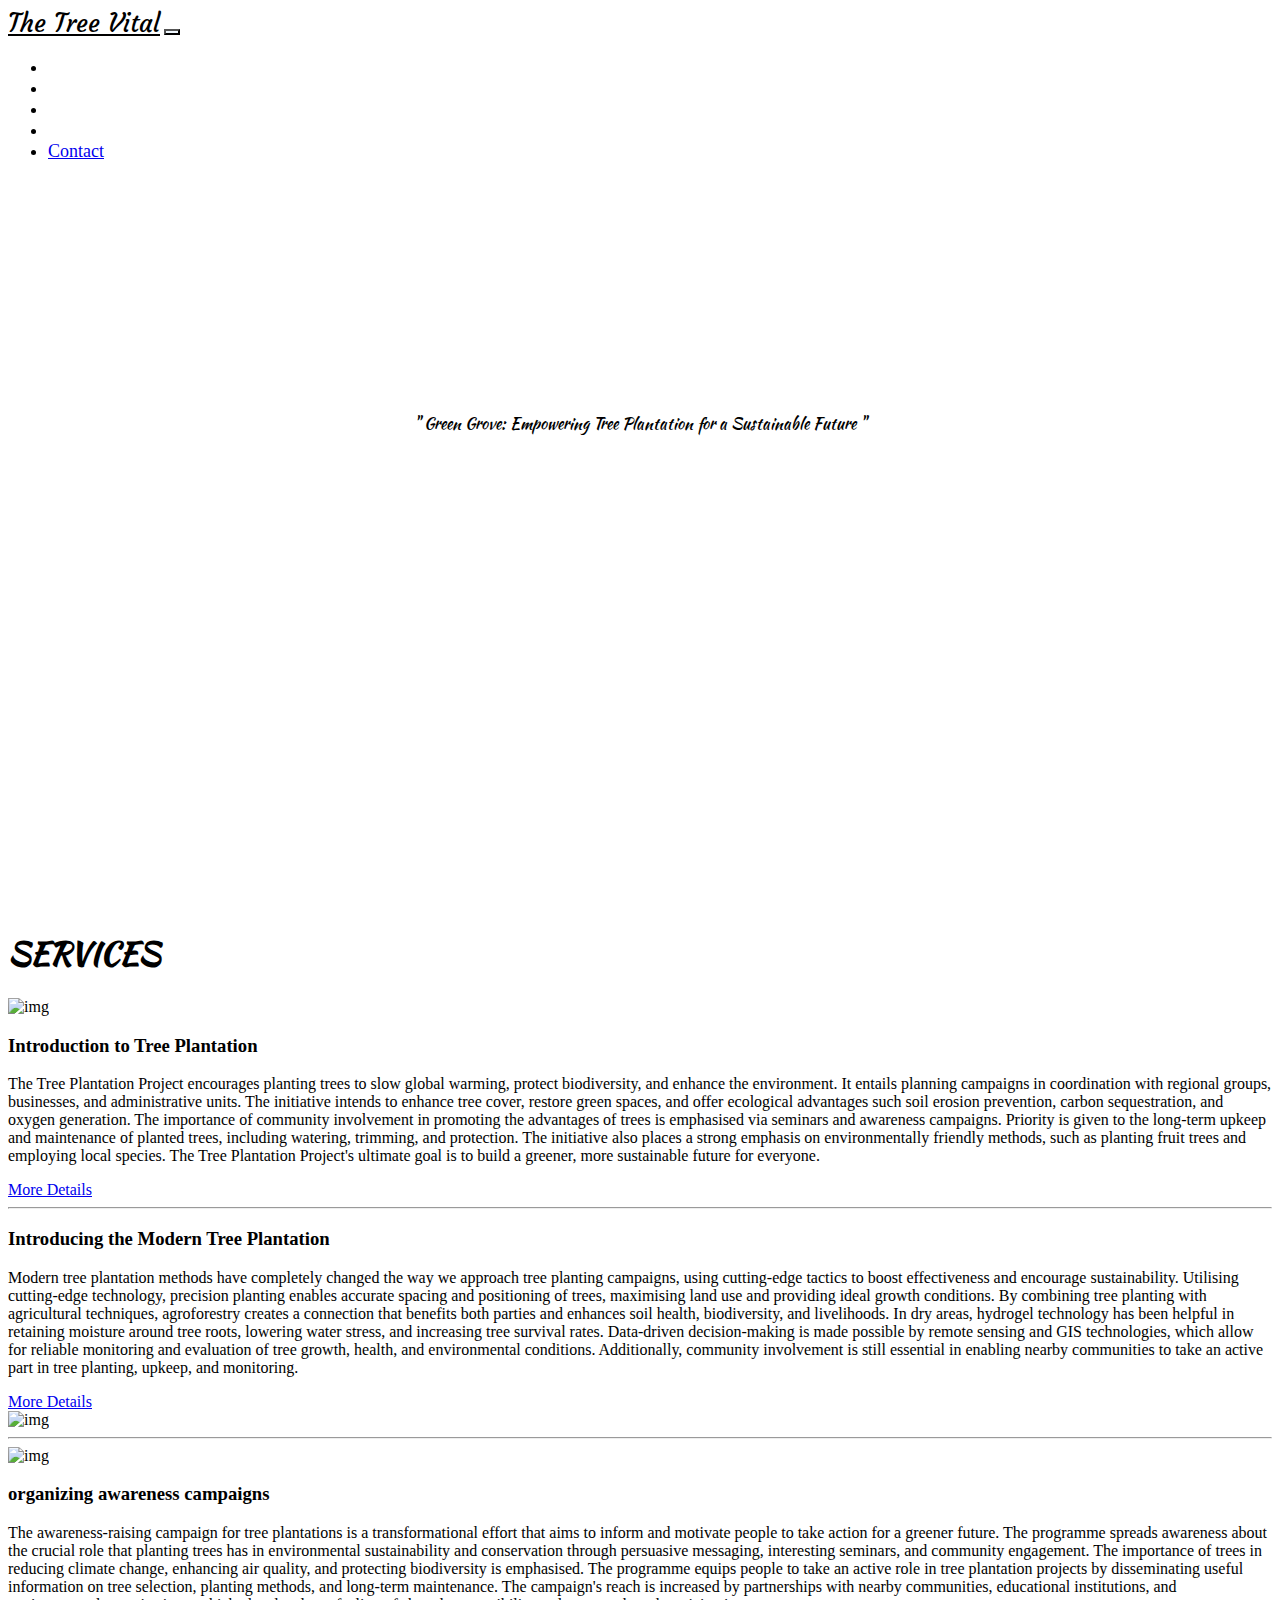
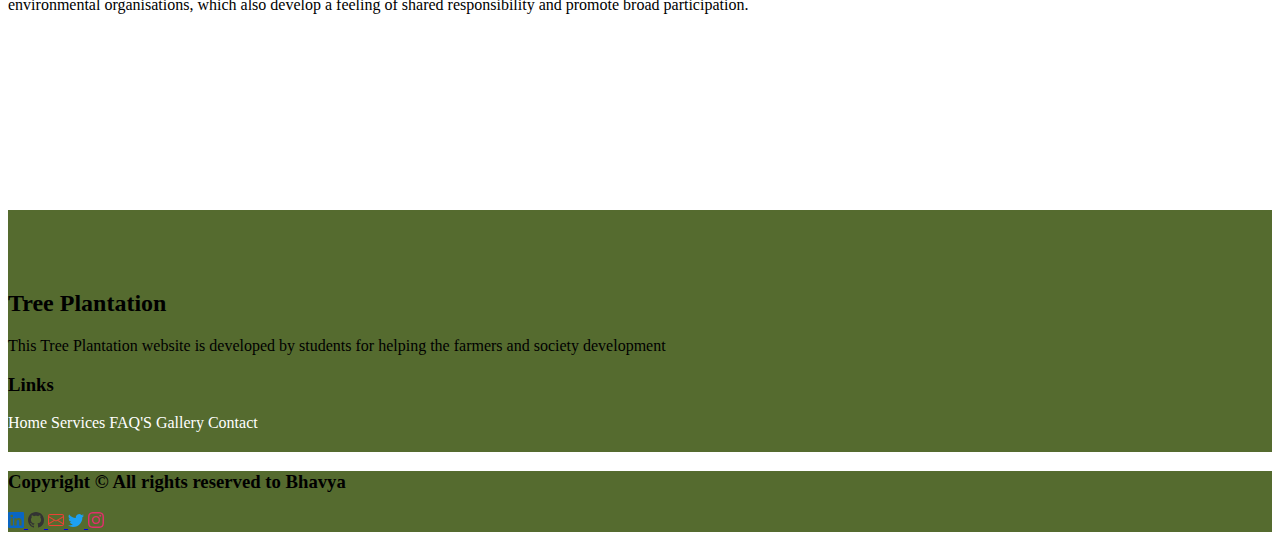
==== index.html @ eb0ee1f6 "Add files via upload" ====
<!DOCTYPE html>
<html lang="en">
<head>
    <meta charset="UTF-8">
    <meta name="viewport" content="width=device-width, initial-scale=1.0">
    <title>Tree Plantation</title>
    <link rel="preconnect" href="https://fonts.googleapis.com">
    <link rel="preconnect" href="https://fonts.gstatic.com" crossorigin>
    <link href="https://fonts.googleapis.com/css2?family=Courgette&family=Kaushan+Script&display=swap" rel="stylesheet">
    <link rel="preconnect" href="https://fonts.googleapis.com">
    <link rel="preconnect" href="https://fonts.gstatic.com" crossorigin>
    <link href="https://fonts.googleapis.com/css2?family=Courgette&display=swap" rel="stylesheet">
    <link href="https://cdn.jsdelivr.net/npm/bootstrap@5.3.0/dist/css/bootstrap.min.css" rel="stylesheet" integrity="sha384-9ndCyUaIbzAi2FUVXJi0CjmCapSmO7SnpJef0486qhLnuZ2cdeRhO02iuK6FUUVM" crossorigin="anonymous">
    <link rel="stylesheet" href="./style.css">
</head>
<body>
    
          
      <div class="header px-2">
        <nav class="navbar navbar-expand-md" aria-label="Fourth navbar example">
            <div class="container-fluid">
              <a class="navbar-brand fw-bold fs-1 px-2" href="./index.html">The Tree Vital</a>
              <button class="navbar-toggler collapsed" type="button" data-bs-toggle="collapse" data-bs-target="#navbarsExample04" aria-controls="navbarsExample04" aria-expanded="false" aria-label="Toggle navigation">
                <span class="navbar-toggler-icon"></span>
              </button>
            </div>
              <div class="navbar-collapse collapse" id="navbarsExample04">
                <ul class="navbar-nav me-auto mb-2 mb-md-0 fw-medium fs-5">
                  <li class="nav-item px-2">
                    <a class="nav-link" href="#hero-section">Home</a>
                  </li>
                  <li class="nav-item px-2">
                    <a class="nav-link" href="./services.html">Services</a>
                  </li>
                  <li class="nav-item px-2">
                    <a class="nav-link" href="./FAQ'S.html">FAQ'S</a>
                  </li>
                  <li class="nav-item px-2">
                    <a class="nav-link" href="./gallery.html">Gallery</a>
                  </li>
                  <li>
                    <a  class="btn btn-success mt-1 me-2 ms-1" href="./contact.html">Contact</a>
                  </li>
                 
                </ul>
              </div> 
          </nav>

          <div class="hero" id="hero-section">
            <p class="title fs-1 fw-bold">" Green Grove: Empowering Tree Plantation for a Sustainable Future "
             </p>
          </div>
          <div class="layer"></div>
        </div>
    
        <div class="sevices mt-5 pt-5">
       
          <div><h1 class="text-center fw-medium fs-1 mb-5 pb-4 serv-head">SERVICES</h1></div>

          <div class="container-fluid text-center p-3">
             <div class="row">

               <div class="col-lg-6 col-md-12 ">
                 <img src="images\images (3).jpeg" class="img-fluid rounded" alt="img">
               </div>

               <div class="col-lg-6 col-md-12 d-flex flex-column justify-content-center align-items-center">
                  <h3 class="sev1">Introduction to Tree Plantation</h3>
                  <p class="fw-medium">The Tree Plantation Project encourages planting trees to slow global warming, protect biodiversity, and enhance the environment. It entails planning campaigns in coordination with regional groups, businesses, and administrative units. The initiative intends to enhance tree cover, restore green spaces, and offer ecological advantages such soil erosion prevention, carbon sequestration, and oxygen generation. The importance of community involvement in promoting the advantages of trees is emphasised via seminars and awareness campaigns. Priority is given to the long-term upkeep and maintenance of planted trees, including watering, trimming, and protection. The initiative also places a strong emphasis on environmentally friendly methods, such as planting fruit trees and employing local species. The Tree Plantation Project's ultimate goal is to build a greener, more sustainable future for everyone.</p>
                  <a class="btn btn-success" href="./services.html#service-1">More Details</a>
               </div>

            </div>
           </div>

        <hr class="border border-success border-5">

           <div class="container-fluid text-center p-3">
            <div class="row">

              <div class="col-lg-6 col-md-12 d-flex flex-column justify-content-center align-items-center">
                 <h3 class="sev2">Introducing the Modern Tree Plantation</h3>
                 <p class="fw-medium">Modern tree plantation methods have completely changed the way we approach tree planting campaigns, using cutting-edge tactics to boost effectiveness and encourage sustainability. Utilising cutting-edge technology, precision planting enables accurate spacing and positioning of trees, maximising land use and providing ideal growth conditions. By combining tree planting with agricultural techniques, agroforestry creates a connection that benefits both parties and enhances soil health, biodiversity, and livelihoods. In dry areas, hydrogel technology has been helpful in retaining moisture around tree roots, lowering water stress, and increasing tree survival rates. Data-driven decision-making is made possible by remote sensing and GIS technologies, which allow for reliable monitoring and evaluation of tree growth, health, and environmental conditions. Additionally, community involvement is still essential in enabling nearby communities to take an active part in tree planting, upkeep, and monitoring.</p>
                 <a class="btn btn-success bt" href="./services.html#service-2">More Details</a>
              </div>
              <div class="col-lg-6 col-md-12 ">
                 <img src="images\TreePlanting.jpg" class="rounded img-fluid" alt="img">
               </div>

           </div>
          </div>
          <hr class="border border-success border-5">
          <div class="container-fluid text-center p-3">
            <div class="row">

              <div class="col-lg-6 col-md-12 ">
                 <img src="images/plantation.jpg" class="rounded img-fluid" alt="img">
              </div>

              <div class="col-lg-6 col-md-12 d-flex flex-column justify-content-center align-items-center">
                 <h3 class="sev3"> organizing awareness campaigns</h3>
                 <p class="fw-medium">The awareness-raising campaign for tree plantations is a transformational effort that aims to inform and motivate people to take action for a greener future. The programme spreads awareness about the crucial role that planting trees has in environmental sustainability and conservation through persuasive messaging, interesting seminars, and community engagement. The importance of trees in reducing climate change, enhancing air quality, and protecting biodiversity is emphasised. The programme equips people to take an active role in tree plantation projects by disseminating useful information on tree selection, planting methods, and long-term maintenance. The campaign's reach is increased by partnerships with nearby communities, educational institutions, and environmental organisations, which also develop a feeling of shared responsibility and promote broad participation.</p>
                
              </div>

           </div>
           
          </div>

          <div class="layer2">
            <!-- <img src="./images/Layer-3-copy.png" class="img-fluid" alt="img"> -->
        </div>
          
          <div class="footer text-center"> 
            <div class="container text-light">
                <div class="row">
                    <div class="col-lg-6 col-sm-12 mt-4">
                       <h2>Tree Plantation</h2>
                       <p>This Tree Plantation website is developed by students for helping the farmers and society development</p>
                    </div>

                    <div class="col-lg-6 col-sm-12 pt-4">
                        <h3>Links</h3>
                        <div class="d-flex gap-3 justify-content-center">
                        <a href="./index.html">Home</a>
                        <a href="./services.html">Services</a>
                        <a href="./FAQ'S.html">FAQ'S</a>
                        <a href="./gallery.html">Gallery</a>
                        <a href="./contact.html">Contact</a>
                      </div>
                    </div>

                </div>
              </div>
          </div>

            <div class="container-fluid foot">
                <div class="row p-3">
                  <h3 class=" col-lg-6 col-sm-12 fs-6 text-light"> Copyright &copy; All rights reserved to Bhavya</h3>
                  <div class="col-lg-6 col-sm-12 d-flex justify-content-end gap-4">
                    <a href="https://www.linkedin.com/in/bhavya-reddy-802b7b274/"><svg xmlns="http://www.w3.org/2000/svg" width="16" height="16" fill="currentColor" class="bi bi-linkedin" viewBox="0 0 16 16">
                      <path fill="#0A66C2" d="M0 1.146C0 .513.526 0 1.175 0h13.65C15.474 0 16 .513 16 1.146v13.708c0 .633-.526 1.146-1.175 1.146H1.175C.526 16 0 15.487 0 14.854V1.146zm4.943 12.248V6.169H2.542v7.225h2.401zm-1.2-8.212c.837 0 1.358-.554 1.358-1.248-.015-.709-.52-1.248-1.342-1.248-.822 0-1.359.54-1.359 1.248 0 .694.521 1.248 1.327 1.248h.016zm4.908 8.212V9.359c0-.216.016-.432.08-.586.173-.431.568-.878 1.232-.878.869 0 1.216.662 1.216 1.634v3.865h2.401V9.25c0-2.22-1.184-3.252-2.764-3.252-1.274 0-1.845.7-2.165 1.193v.025h-.016a5.54 5.54 0 0 1 .016-.025V6.169h-2.4c.03.678 0 7.225 0 7.225h2.4z"/>
                      </svg>
                    </a>
                    <a href="https://github.com/bhavyasriambati"><svg xmlns="http://www.w3.org/2000/svg" width="16" height="16" fill="currentColor" class="bi bi-github" viewBox="0 0 16 16">
                      <path fill="#333" d="M8 0C3.58 0 0 3.58 0 8c0 3.54 2.29 6.53 5.47 7.59.4.07.55-.17.55-.38 0-.19-.01-.82-.01-1.49-2.01.37-2.53-.49-2.69-.94-.09-.23-.48-.94-.82-1.13-.28-.15-.68-.52-.01-.53.63-.01 1.08.58 1.23.82.72 1.21 1.87.87 2.33.66.07-.52.28-.87.51-1.07-1.78-.2-3.64-.89-3.64-3.95 0-.87.31-1.59.82-2.15-.08-.2-.36-1.02.08-2.12 0 0 .67-.21 2.2.82.64-.18 1.32-.27 2-.27.68 0 1.36.09 2 .27 1.53-1.04 2.2-.82 2.2-.82.44 1.1.16 1.92.08 2.12.51.56.82 1.27.82 2.15 0 3.07-1.87 3.75-3.65 3.95.29.25.54.73.54 1.48 0 1.07-.01 1.93-.01 2.2 0 .21.15.46.55.38A8.012 8.012 0 0 0 16 8c0-4.42-3.58-8-8-8z"/>
                      </svg>
                    </a>
                    <a href="mailto:ambatibhavyasri02@gmail.com"><svg xmlns="http://www.w3.org/2000/svg" width="16" height="16" fill="currentColor" class="bi bi-envelope" viewBox="0 0 16 16">
                      <path fill="#EA4335" d="M0 4a2 2 0 0 1 2-2h12a2 2 0 0 1 2 2v8a2 2 0 0 1-2 2H2a2 2 0 0 1-2-2V4Zm2-1a1 1 0 0 0-1 1v.217l7 4.2 7-4.2V4a1 1 0 0 0-1-1H2Zm13 2.383-4.708 2.825L15 11.105V5.383Zm-.034 6.876-5.64-3.471L8 9.583l-1.326-.795-5.64 3.47A1 1 0 0 0 2 13h12a1 1 0 0 0 .966-.741ZM1 11.105l4.708-2.897L1 5.383v5.722Z"/>
                      </svg>
                    </a>
                    <a href="https://twitter.com/BhavyaReddy02"><svg xmlns="http://www.w3.org/2000/svg" width="16" height="16" fill="currentColor" class="bi bi-twitter" viewBox="0 0 16 16">
                      <path fill="#1DA1F2" d="M5.026 15c6.038 0 9.341-5.003 9.341-9.334 0-.14 0-.282-.006-.422A6.685 6.685 0 0 0 16 3.542a6.658 6.658 0 0 1-1.889.518 3.301 3.301 0 0 0 1.447-1.817 6.533 6.533 0 0 1-2.087.793A3.286 3.286 0 0 0 7.875 6.03a9.325 9.325 0 0 1-6.767-3.429 3.289 3.289 0 0 0 1.018 4.382A3.323 3.323 0 0 1 .64 6.575v.045a3.288 3.288 0 0 0 2.632 3.218 3.203 3.203 0 0 1-.865.115 3.23 3.23 0 0 1-.614-.057 3.283 3.283 0 0 0 3.067 2.277A6.588 6.588 0 0 1 .78 13.58a6.32 6.32 0 0 1-.78-.045A9.344 9.344 0 0 0 5.026 15z"/>
                      </svg>
                    </a>
                    <a href="https://www.instagram.com/bhavya_reddii_/"><svg xmlns="http://www.w3.org/2000/svg" width="16" height="16" fill="currentColor" class="bi bi-instagram" viewBox="0 0 16 16">
                      <path fill="#e1306c" d="M8 0C5.829 0 5.556.01 4.703.048 3.85.088 3.269.222 2.76.42a3.917 3.917 0 0 0-1.417.923A3.927 3.927 0 0 0 .42 2.76C.222 3.268.087 3.85.048 4.7.01 5.555 0 5.827 0 8.001c0 2.172.01 2.444.048 3.297.04.852.174 1.433.372 1.942.205.526.478.972.923 1.417.444.445.89.719 1.416.923.51.198 1.09.333 1.942.372C5.555 15.99 5.827 16 8 16s2.444-.01 3.298-.048c.851-.04 1.434-.174 1.943-.372a3.916 3.916 0 0 0 1.416-.923c.445-.445.718-.891.923-1.417.197-.509.332-1.09.372-1.942C15.99 10.445 16 10.173 16 8s-.01-2.445-.048-3.299c-.04-.851-.175-1.433-.372-1.941a3.926 3.926 0 0 0-.923-1.417A3.911 3.911 0 0 0 13.24.42c-.51-.198-1.092-.333-1.943-.372C10.443.01 10.172 0 7.998 0h.003zm-.717 1.442h.718c2.136 0 2.389.007 3.232.046.78.035 1.204.166 1.486.275.373.145.64.319.92.599.28.28.453.546.598.92.11.281.24.705.275 1.485.039.843.047 1.096.047 3.231s-.008 2.389-.047 3.232c-.035.78-.166 1.203-.275 1.485a2.47 2.47 0 0 1-.599.919c-.28.28-.546.453-.92.598-.28.11-.704.24-1.485.276-.843.038-1.096.047-3.232.047s-2.39-.009-3.233-.047c-.78-.036-1.203-.166-1.485-.276a2.478 2.478 0 0 1-.92-.598 2.48 2.48 0 0 1-.6-.92c-.109-.281-.24-.705-.275-1.485-.038-.843-.046-1.096-.046-3.233 0-2.136.008-2.388.046-3.231.036-.78.166-1.204.276-1.486.145-.373.319-.64.599-.92.28-.28.546-.453.92-.598.282-.11.705-.24 1.485-.276.738-.034 1.024-.044 2.515-.045v.002zm4.988 1.328a.96.96 0 1 0 0 1.92.96.96 0 0 0 0-1.92zm-4.27 1.122a4.109 4.109 0 1 0 0 8.217 4.109 4.109 0 0 0 0-8.217zm0 1.441a2.667 2.667 0 1 1 0 5.334 2.667 2.667 0 0 1 0-5.334z"/>
                      </svg>
                    </a>
                  </div>
                </div>
              </div>
            </div>


    
     

      <script src="https://cdn.jsdelivr.net/npm/bootstrap@5.3.0/dist/js/bootstrap.bundle.min.js" integrity="sha384-geWF76RCwLtnZ8qwWowPQNguL3RmwHVBC9FhGdlKrxdiJJigb/j/68SIy3Te4Bkz" crossorigin="anonymous"></script>
</body>
</html>
---- style.css ----
.header:hover{
    color: aliceblue;
}

.navbar-brand{
    color:black;
    font-family: 'Courgette', cursive;
    font-size: 25px;
    background: url('images/page-title-layer.png');
    border-radius: 15px;
    background-position: 8%;
}
.navbar-toggler:focus{
    box-shadow:none;
}
.navbar-toggler{
    background-color: aliceblue;
}
.nav-link{
    color: white;
}
.navbar-nav{
    font-size: 18px;
}
.header{
    height: 100vh;
    background: url('images/background1.png');
    background-size: cover;
    background-repeat: no-repeat;
}
.hero{
    height:100vh;
    display: flex;
    justify-content: center;
    color:black;
    font-family: 'Kaushan Script', cursive;
}
.title{
    position: relative;
    top: 24%;
}
.layer{
    height:20vh;
    background: url('images/page-title-layer.png');
    background-size: cover;
    background-repeat: no-repeat;
    position: relative;
    bottom: 19%;
}
.serv-head{
    font-family: 'Kaushan Script', cursive;
}
.left{
    height:400px;
    background: url('./gallery/organic.jpg');
    background-size: cover;
    background-repeat: no-repeat;
}
.layer2{
    height:20vh;
    background: url('images/page-title-layer.png');
    background-size: cover;
    background-repeat: no-repeat;
    position:relative;
    top: 68px;
}
.footer{
    height:auto;
    background-color:darkolivegreen;
    padding:60px 0px 20px 0px;
}
.foot{
    background-color:darkolivegreen;
}
.footer a{
    text-decoration: none;
    color: white;
}

@media(max-width:576px){
    
    .row>.col-sm-12{
        margin-bottom: 15px;
    }
    .row>.col-sm-6{
        width:50%;
    }
    .bt{
        margin-bottom: 20px;
    }
    .hero{
        color: white;
        text-align: center;
    }
    .layer2{
        height: 10vh;
        top: 30px;
    }
    .layer{
        height: 10vh;
        bottom: 95px;
    }

}
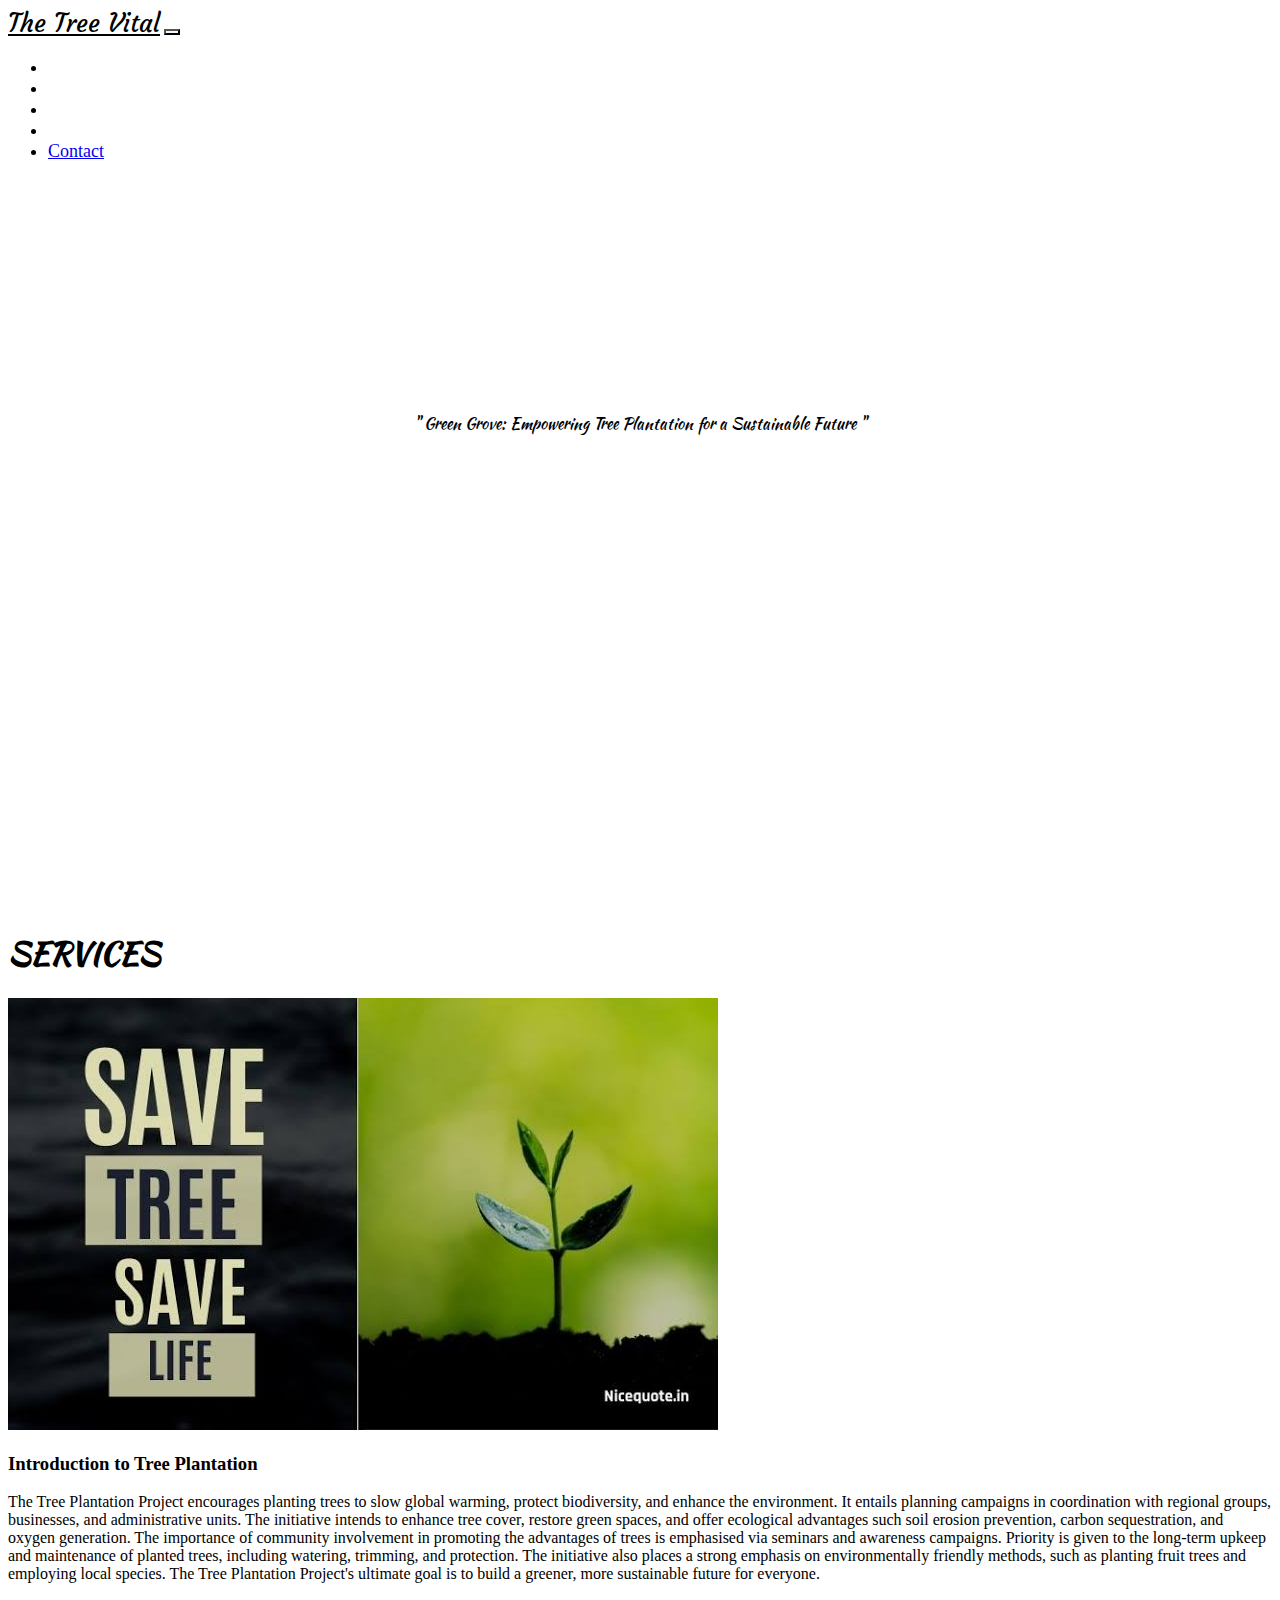
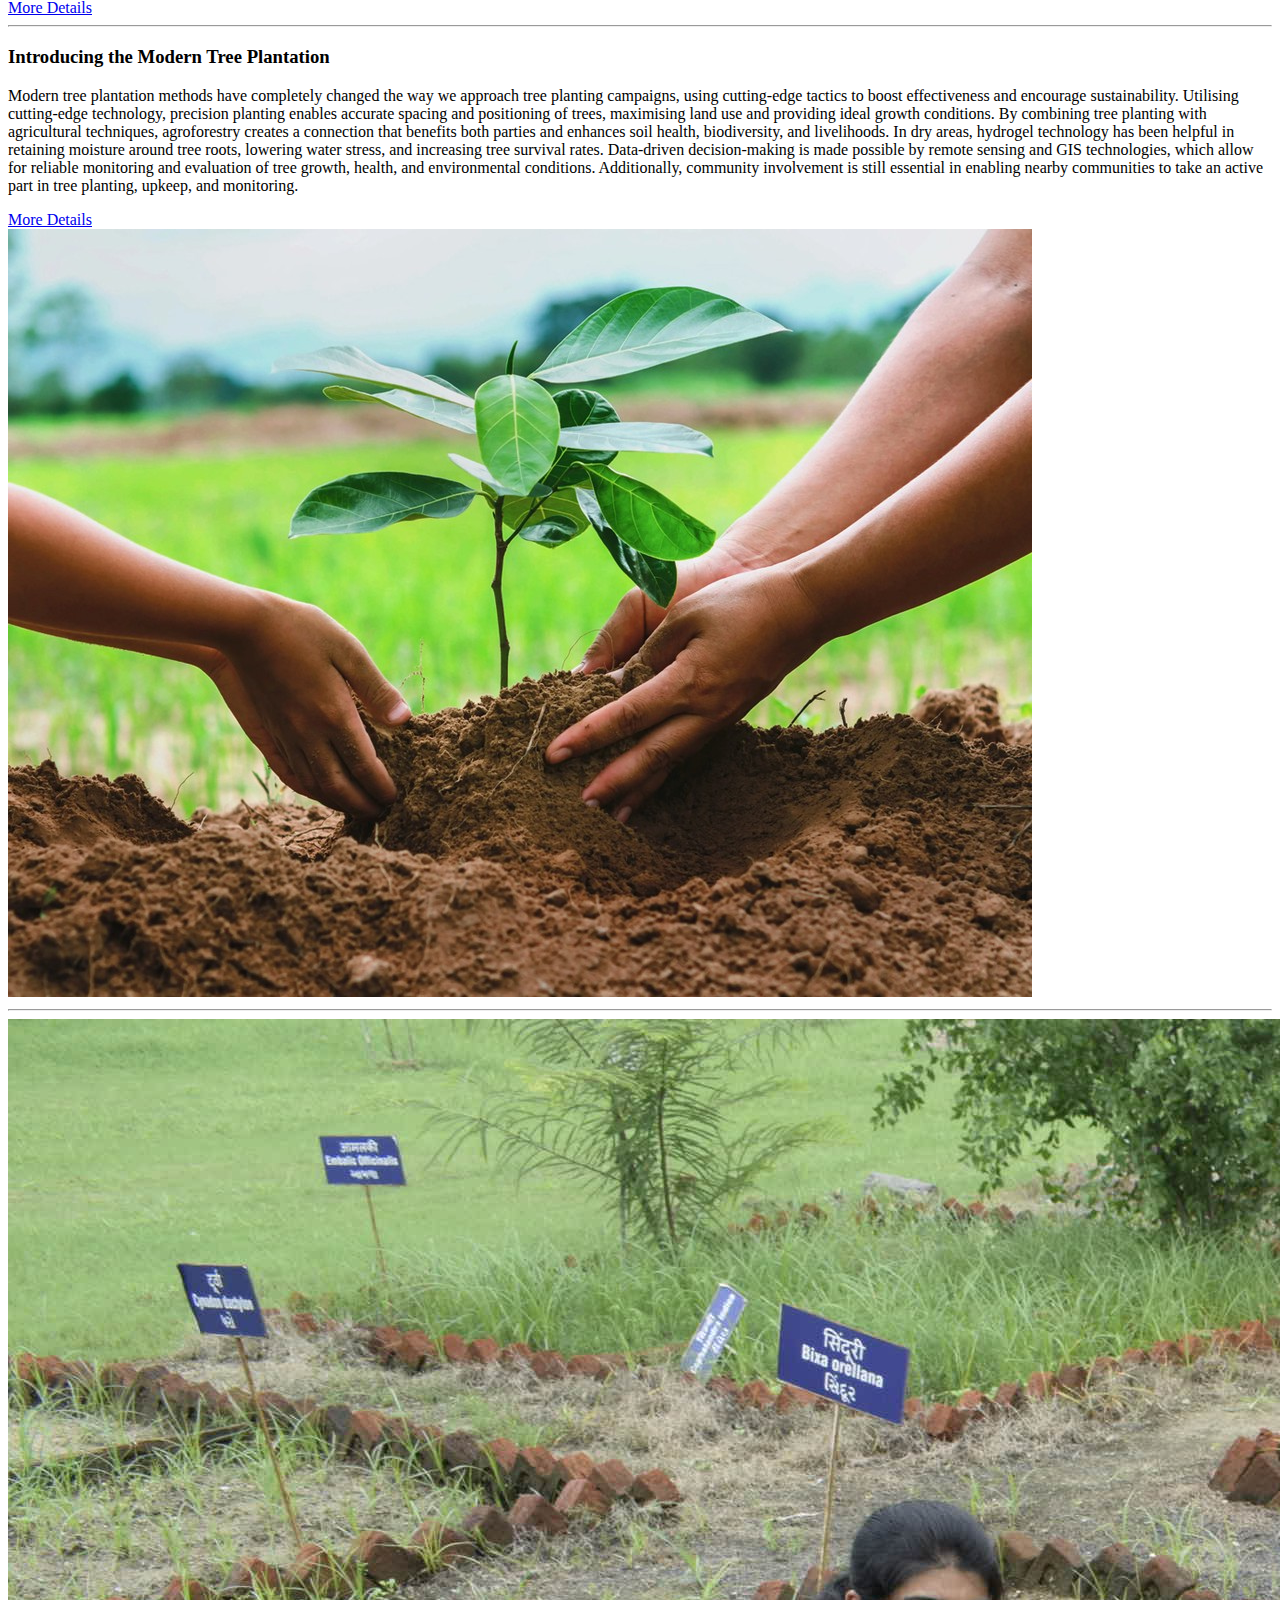
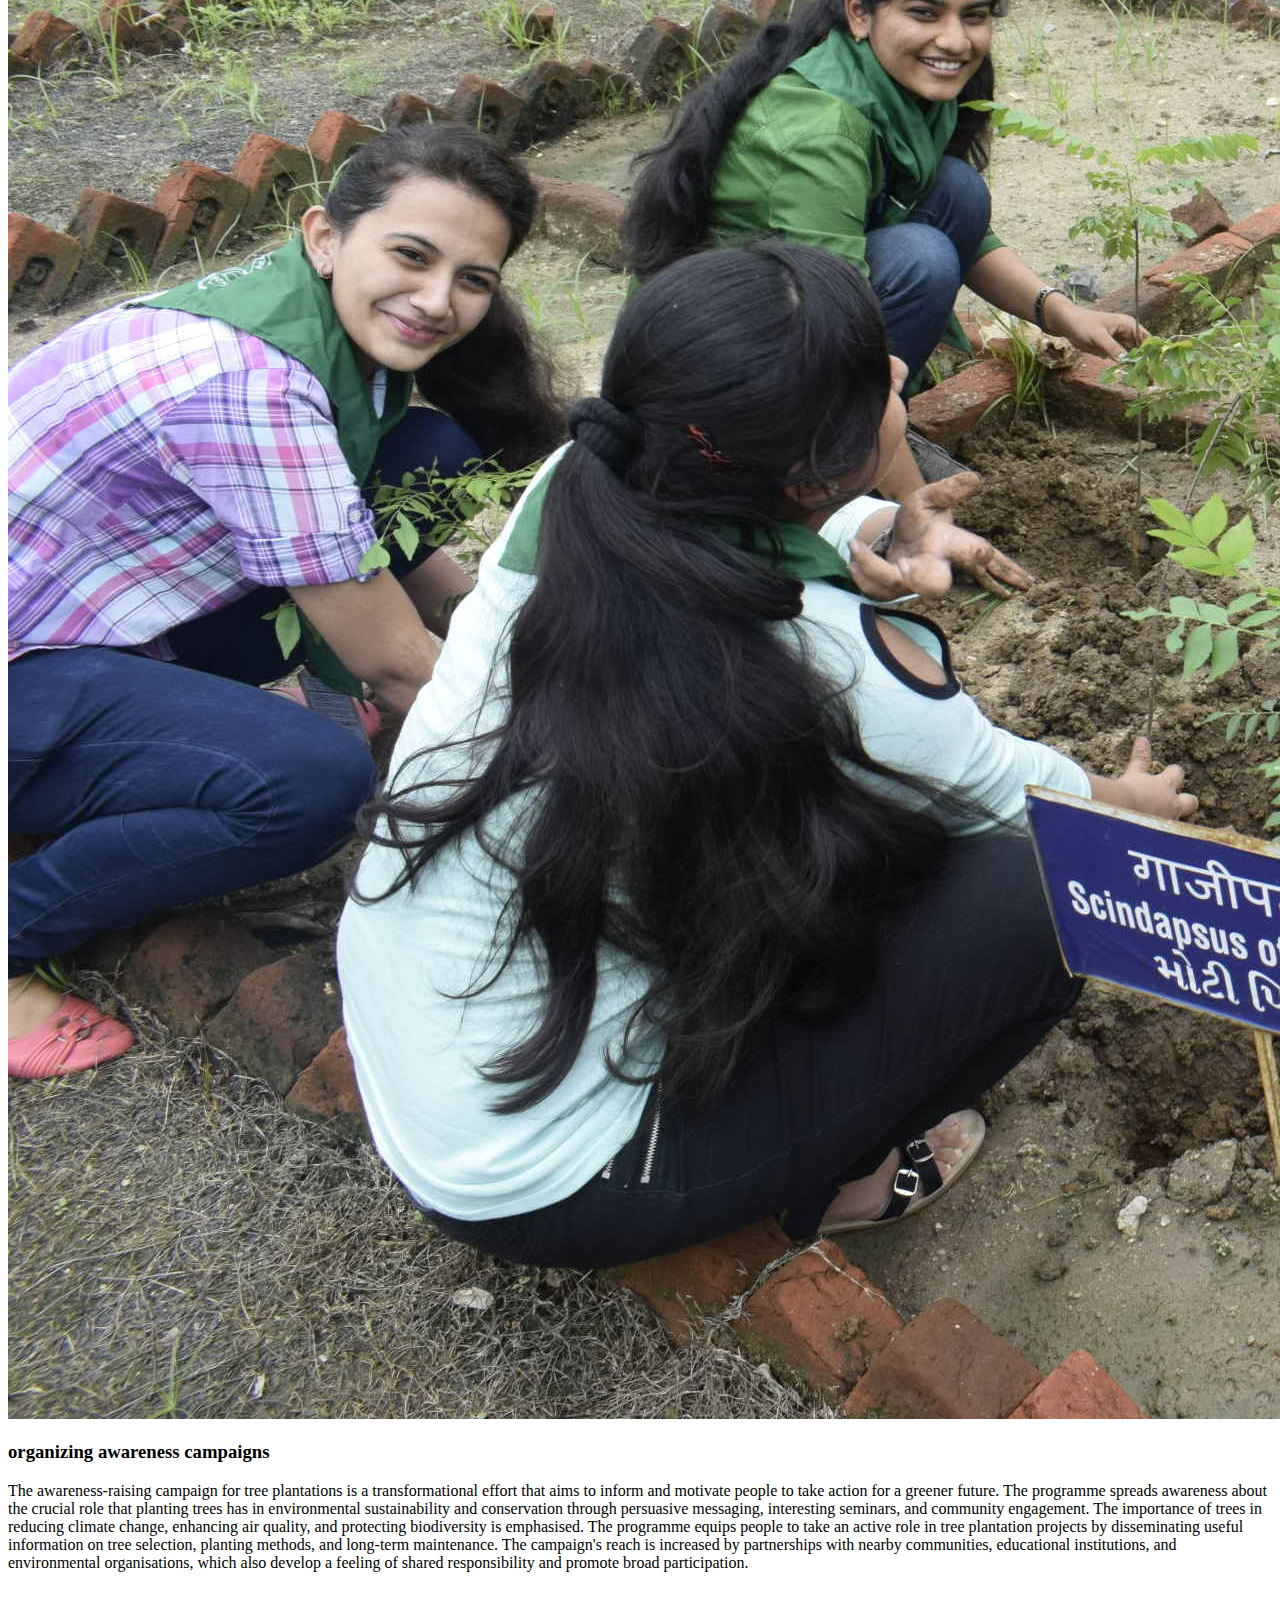
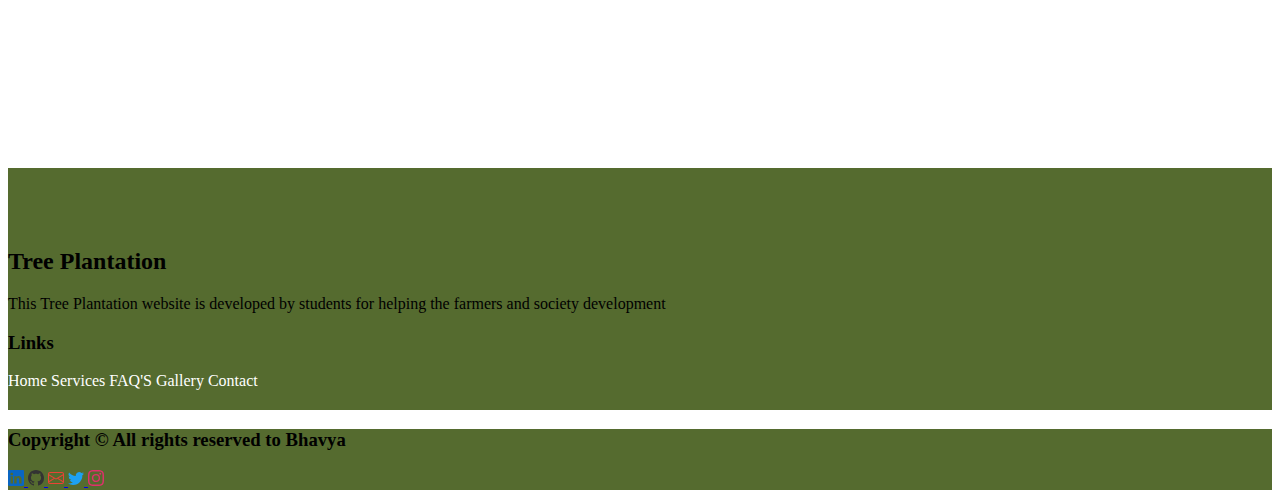
==== commit 6d7be400: "Update index.html" ====
--- a/index.html
+++ b/index.html
@@ -61,7 +61,7 @@
              <div class="row">
 
                <div class="col-lg-6 col-md-12 ">
-                 <img src="images\images (3).jpeg" class="img-fluid rounded" alt="img">
+                 <img src="images (3).jpeg" class="img-fluid rounded" alt="img">
                </div>
 
                <div class="col-lg-6 col-md-12 d-flex flex-column justify-content-center align-items-center">
@@ -84,7 +84,7 @@
                  <a class="btn btn-success bt" href="./services.html#service-2">More Details</a>
               </div>
               <div class="col-lg-6 col-md-12 ">
-                 <img src="images\TreePlanting.jpg" class="rounded img-fluid" alt="img">
+                 <img src="TreePlanting.jpg" class="rounded img-fluid" alt="img">
                </div>
 
            </div>
@@ -94,7 +94,7 @@
             <div class="row">
 
               <div class="col-lg-6 col-md-12 ">
-                 <img src="images/plantation.jpg" class="rounded img-fluid" alt="img">
+                 <img src="plantation.jpg" class="rounded img-fluid" alt="img">
               </div>
 
               <div class="col-lg-6 col-md-12 d-flex flex-column justify-content-center align-items-center">
@@ -169,4 +169,4 @@
 
       <script src="https://cdn.jsdelivr.net/npm/bootstrap@5.3.0/dist/js/bootstrap.bundle.min.js" integrity="sha384-geWF76RCwLtnZ8qwWowPQNguL3RmwHVBC9FhGdlKrxdiJJigb/j/68SIy3Te4Bkz" crossorigin="anonymous"></script>
 </body>
-</html>+</html>
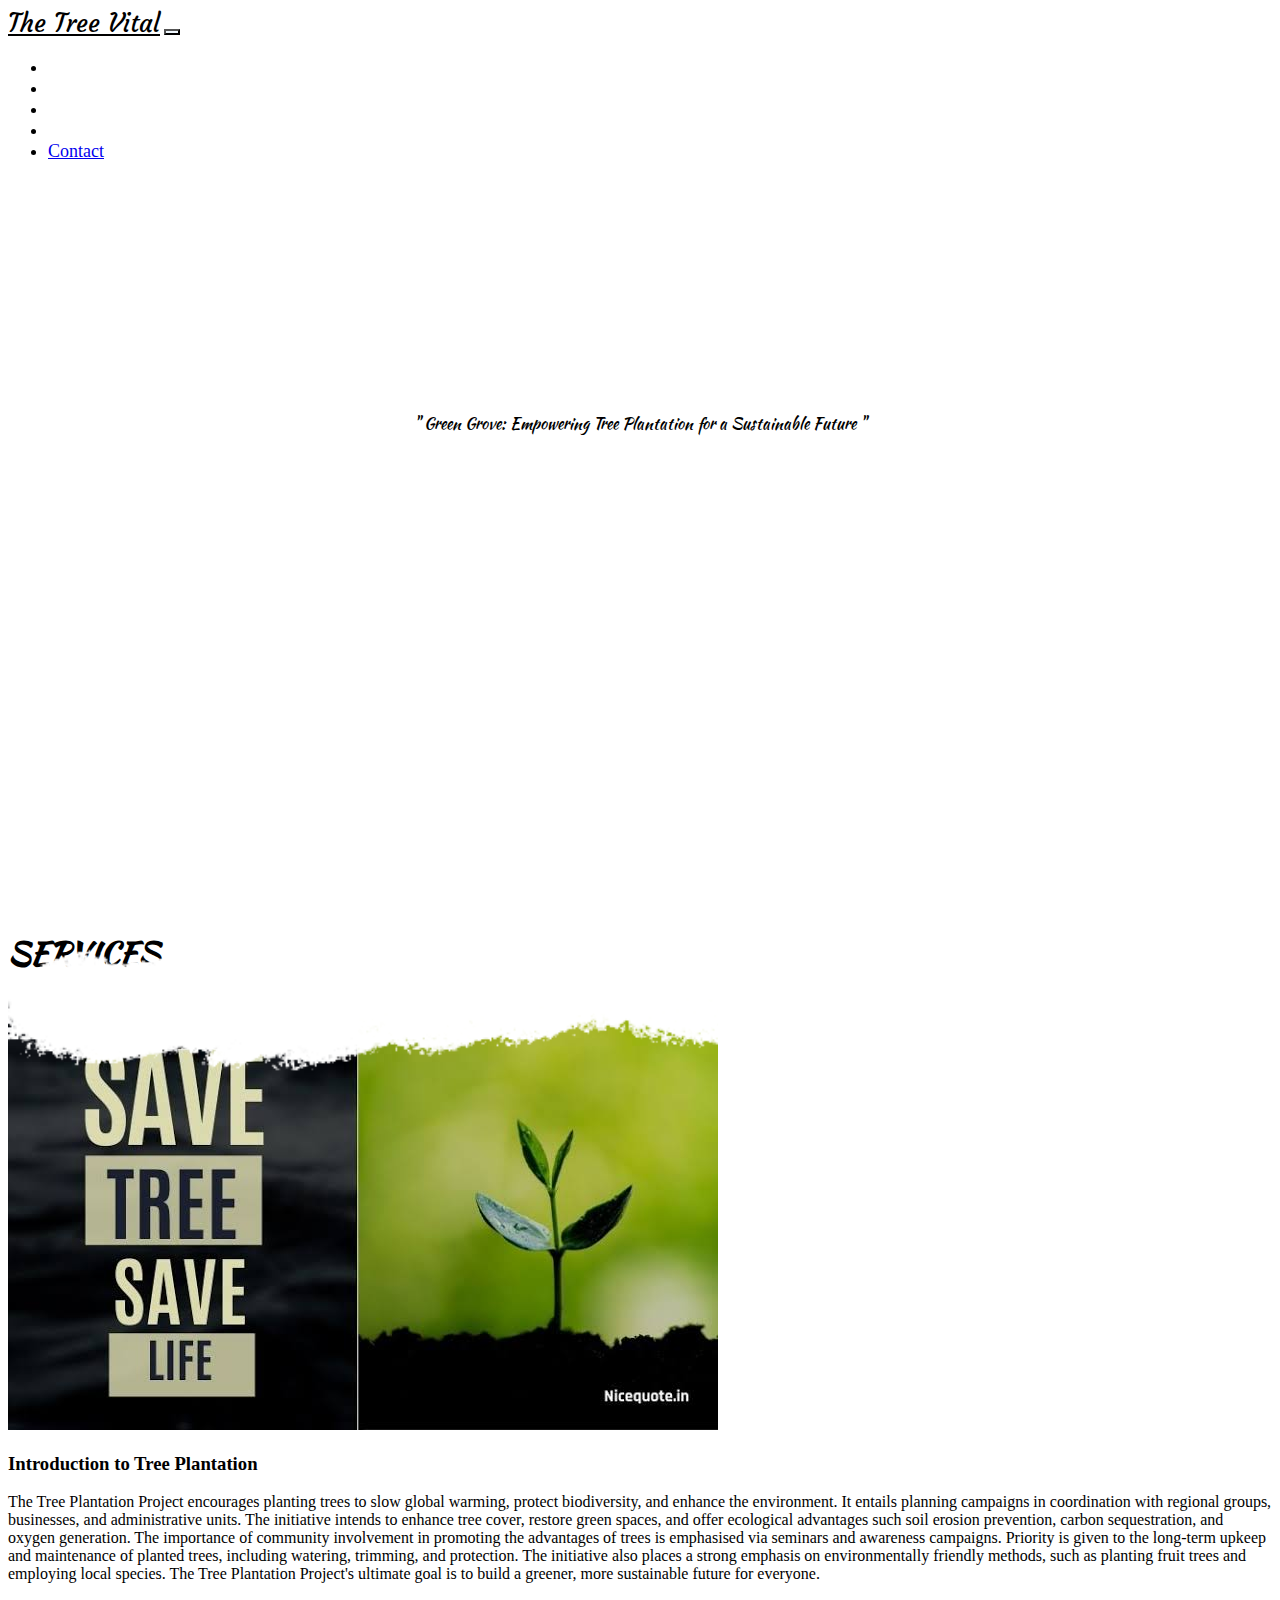
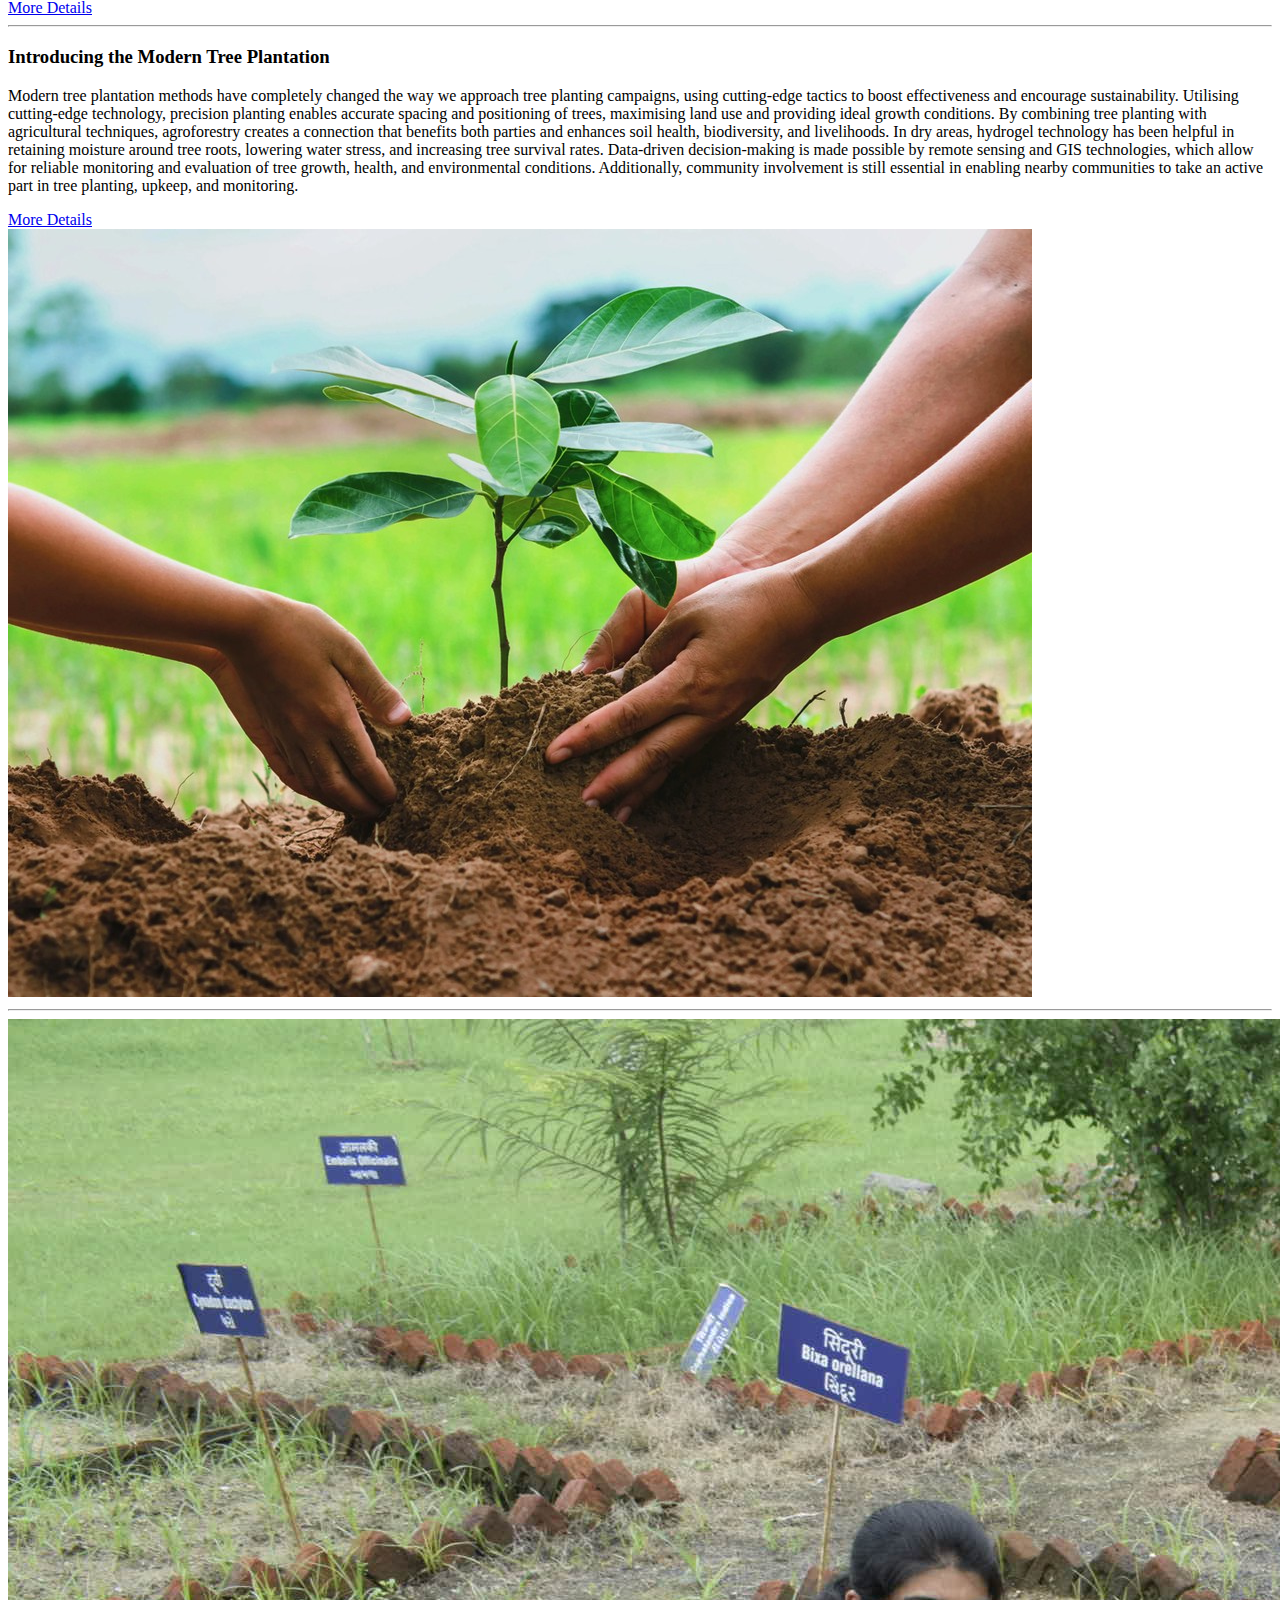
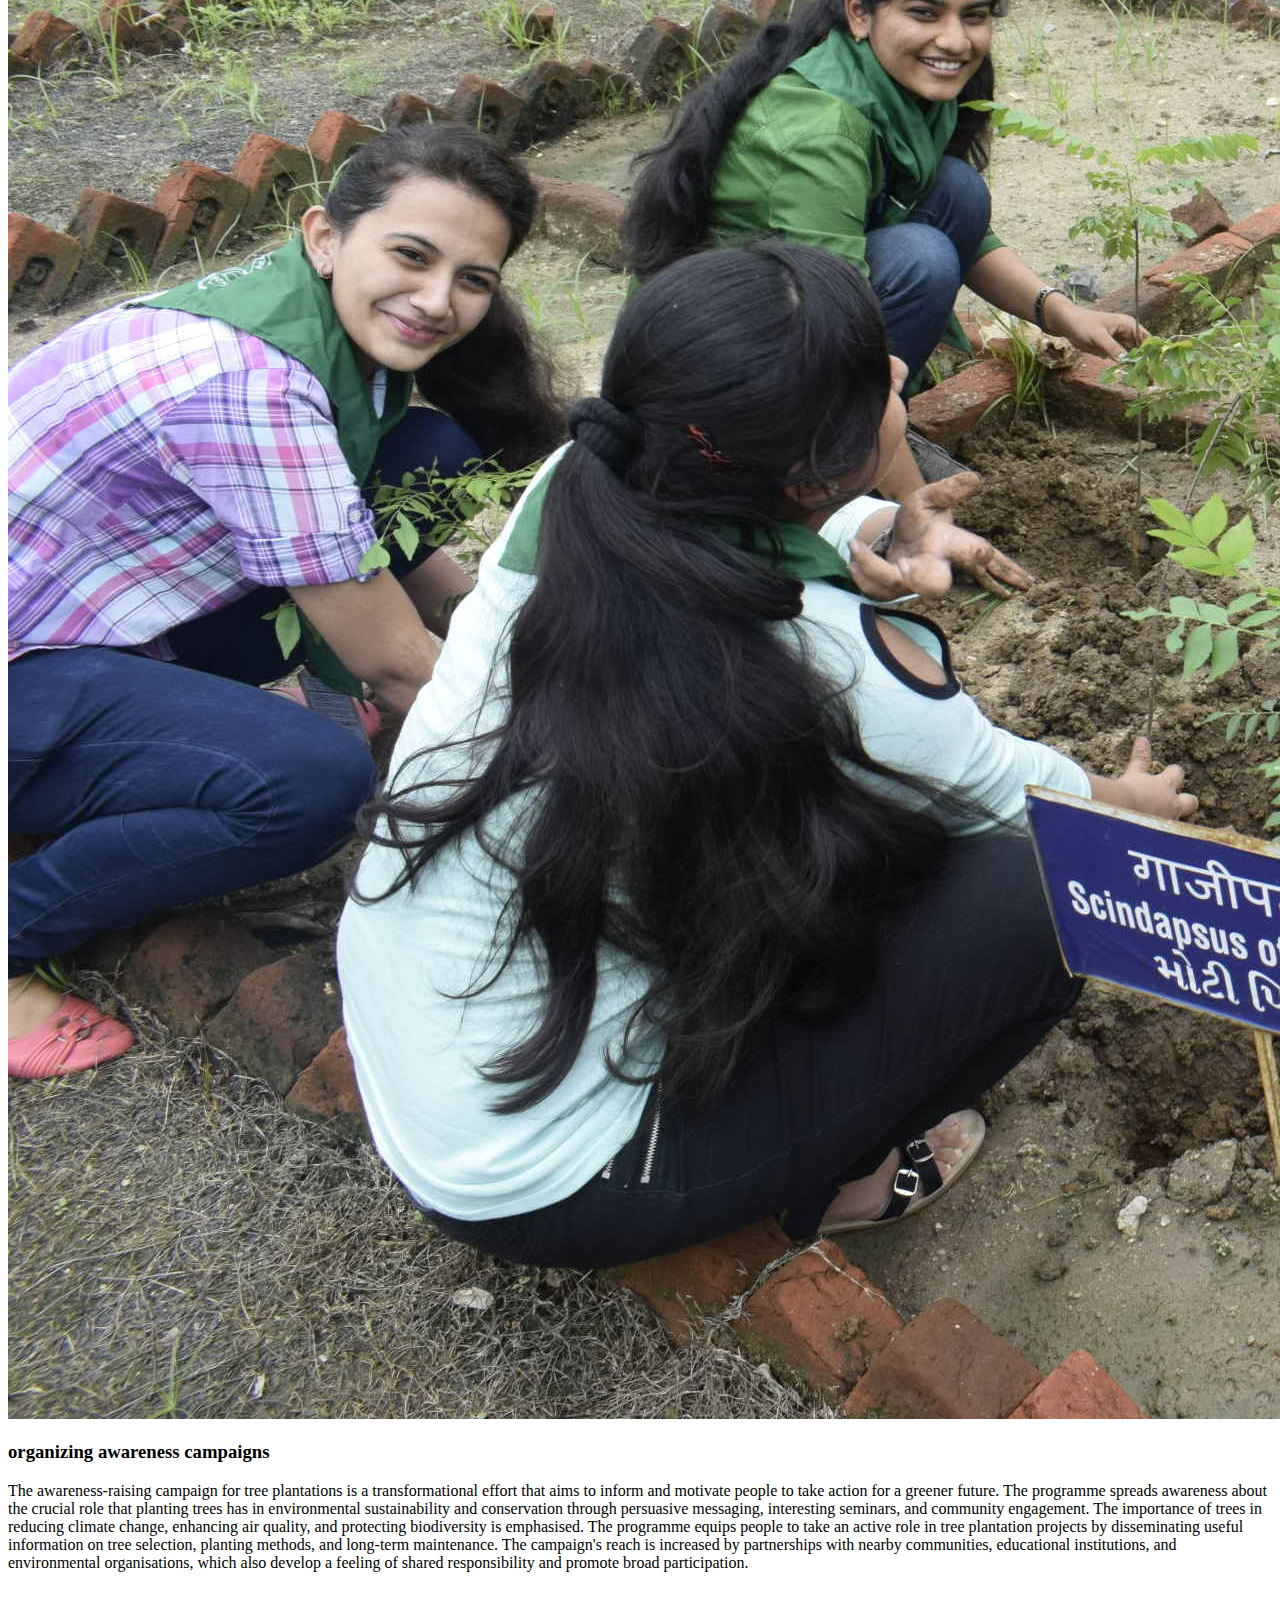
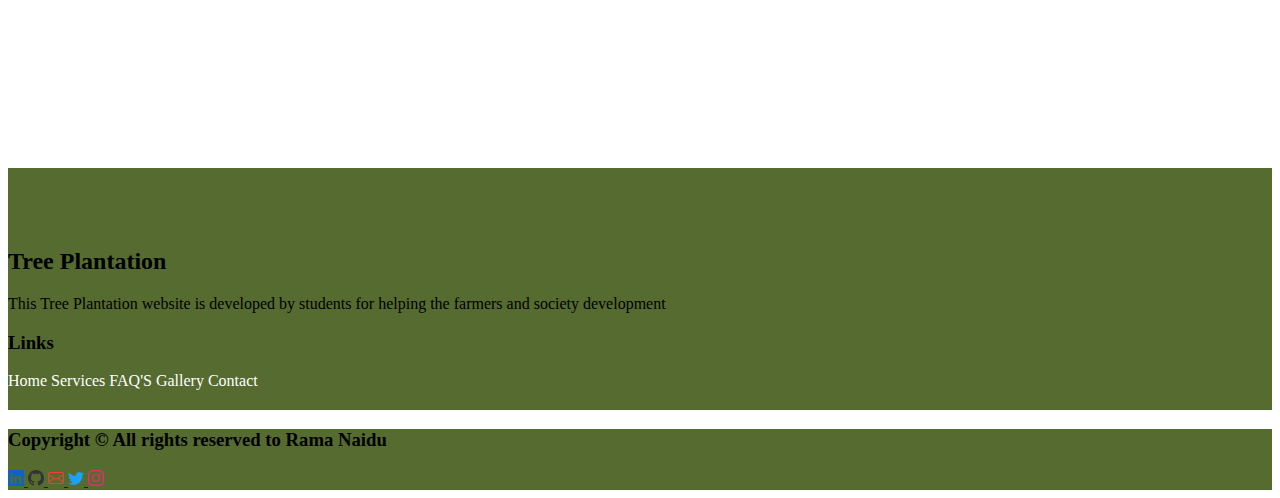
==== commit 8edac0f7: "Update index.html" ====
--- a/index.html
+++ b/index.html
@@ -136,7 +136,7 @@
 
             <div class="container-fluid foot">
                 <div class="row p-3">
-                  <h3 class=" col-lg-6 col-sm-12 fs-6 text-light"> Copyright &copy; All rights reserved to Bhavya</h3>
+                  <h3 class=" col-lg-6 col-sm-12 fs-6 text-light"> Copyright &copy; All rights reserved to Rama Naidu</h3>
                   <div class="col-lg-6 col-sm-12 d-flex justify-content-end gap-4">
                     <a href="https://www.linkedin.com/in/bhavya-reddy-802b7b274/"><svg xmlns="http://www.w3.org/2000/svg" width="16" height="16" fill="currentColor" class="bi bi-linkedin" viewBox="0 0 16 16">
                       <path fill="#0A66C2" d="M0 1.146C0 .513.526 0 1.175 0h13.65C15.474 0 16 .513 16 1.146v13.708c0 .633-.526 1.146-1.175 1.146H1.175C.526 16 0 15.487 0 14.854V1.146zm4.943 12.248V6.169H2.542v7.225h2.401zm-1.2-8.212c.837 0 1.358-.554 1.358-1.248-.015-.709-.52-1.248-1.342-1.248-.822 0-1.359.54-1.359 1.248 0 .694.521 1.248 1.327 1.248h.016zm4.908 8.212V9.359c0-.216.016-.432.08-.586.173-.431.568-.878 1.232-.878.869 0 1.216.662 1.216 1.634v3.865h2.401V9.25c0-2.22-1.184-3.252-2.764-3.252-1.274 0-1.845.7-2.165 1.193v.025h-.016a5.54 5.54 0 0 1 .016-.025V6.169h-2.4c.03.678 0 7.225 0 7.225h2.4z"/>
--- a/style.css
+++ b/style.css
@@ -6,7 +6,7 @@
     color:black;
     font-family: 'Courgette', cursive;
     font-size: 25px;
-    background: url('images/page-title-layer.png');
+    background: url('page-title-layer.png');
     border-radius: 15px;
     background-position: 8%;
 }
@@ -24,7 +24,7 @@
 }
 .header{
     height: 100vh;
-    background: url('images/background1.png');
+    background: url('background1.png');
     background-size: cover;
     background-repeat: no-repeat;
 }
@@ -41,7 +41,7 @@
 }
 .layer{
     height:20vh;
-    background: url('images/page-title-layer.png');
+    background: url('page-title-layer.png');
     background-size: cover;
     background-repeat: no-repeat;
     position: relative;
@@ -101,4 +101,4 @@
         bottom: 95px;
     }
 
-}+}
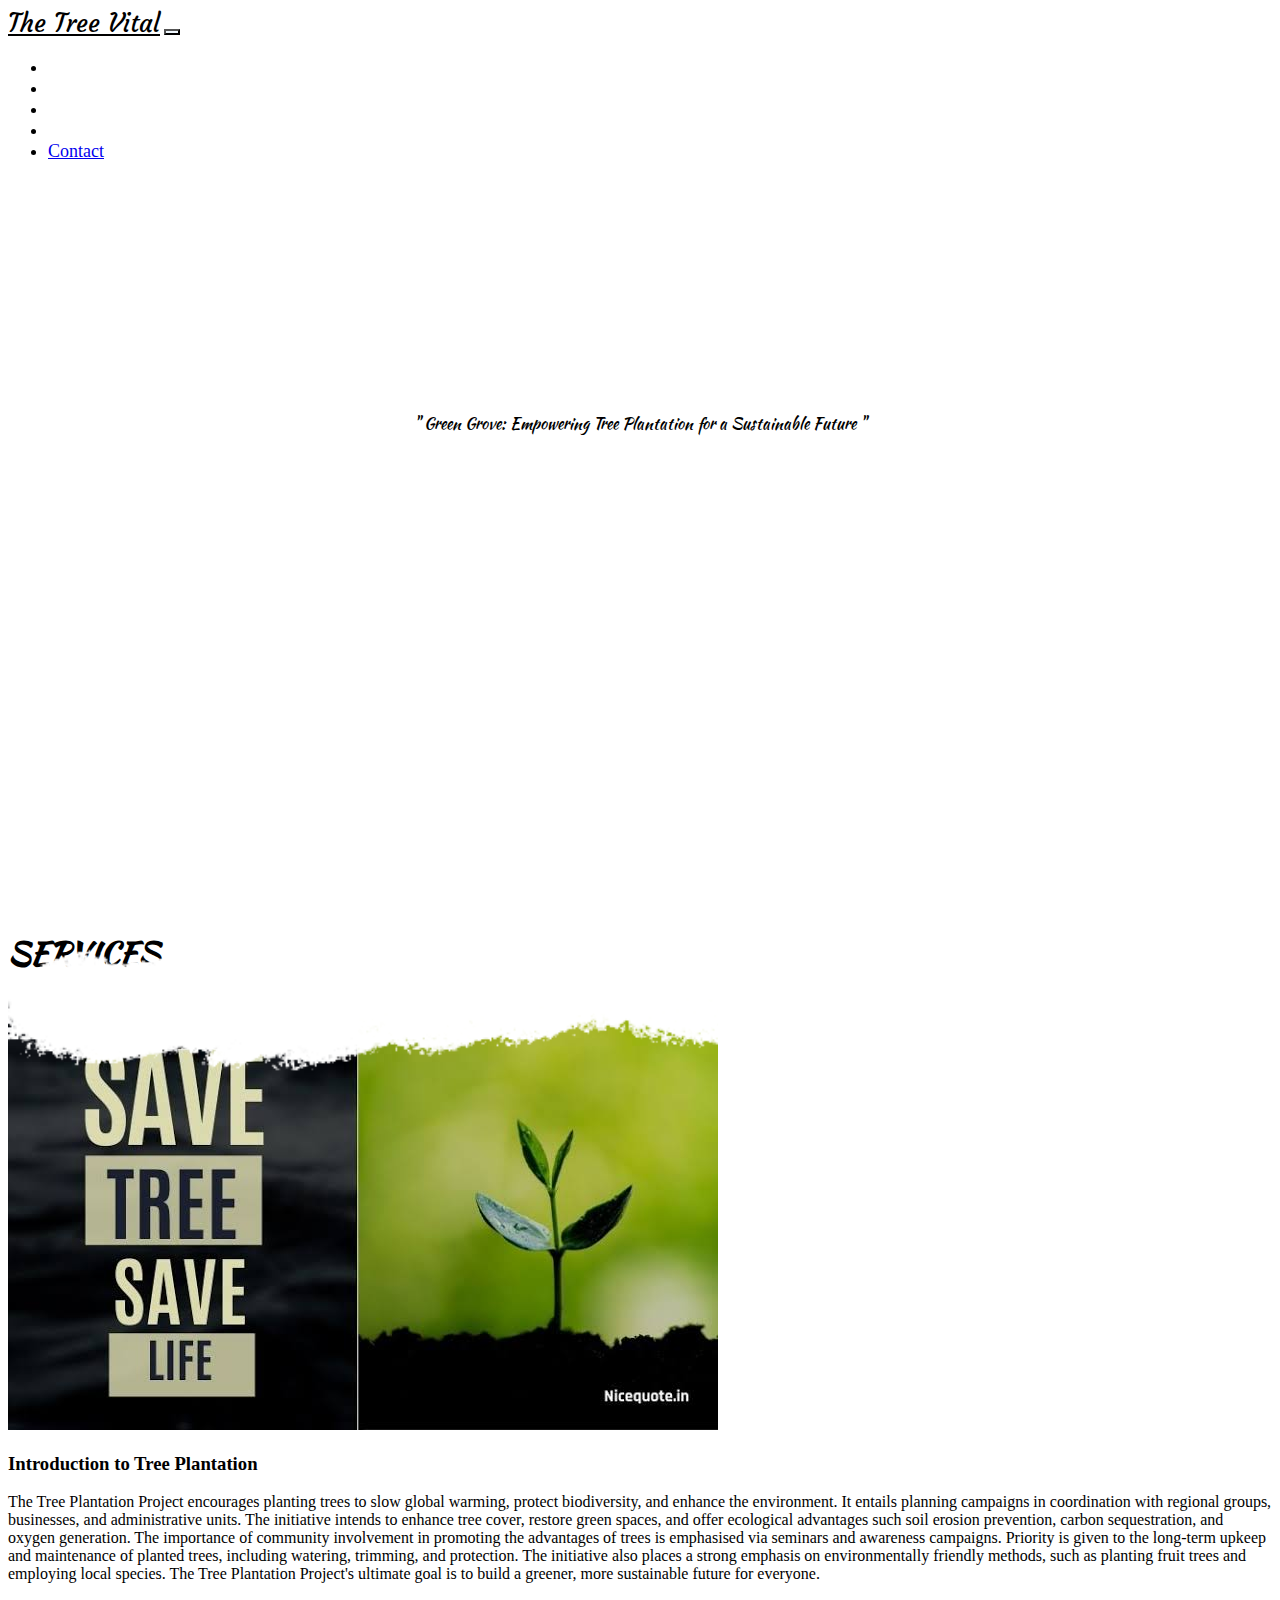
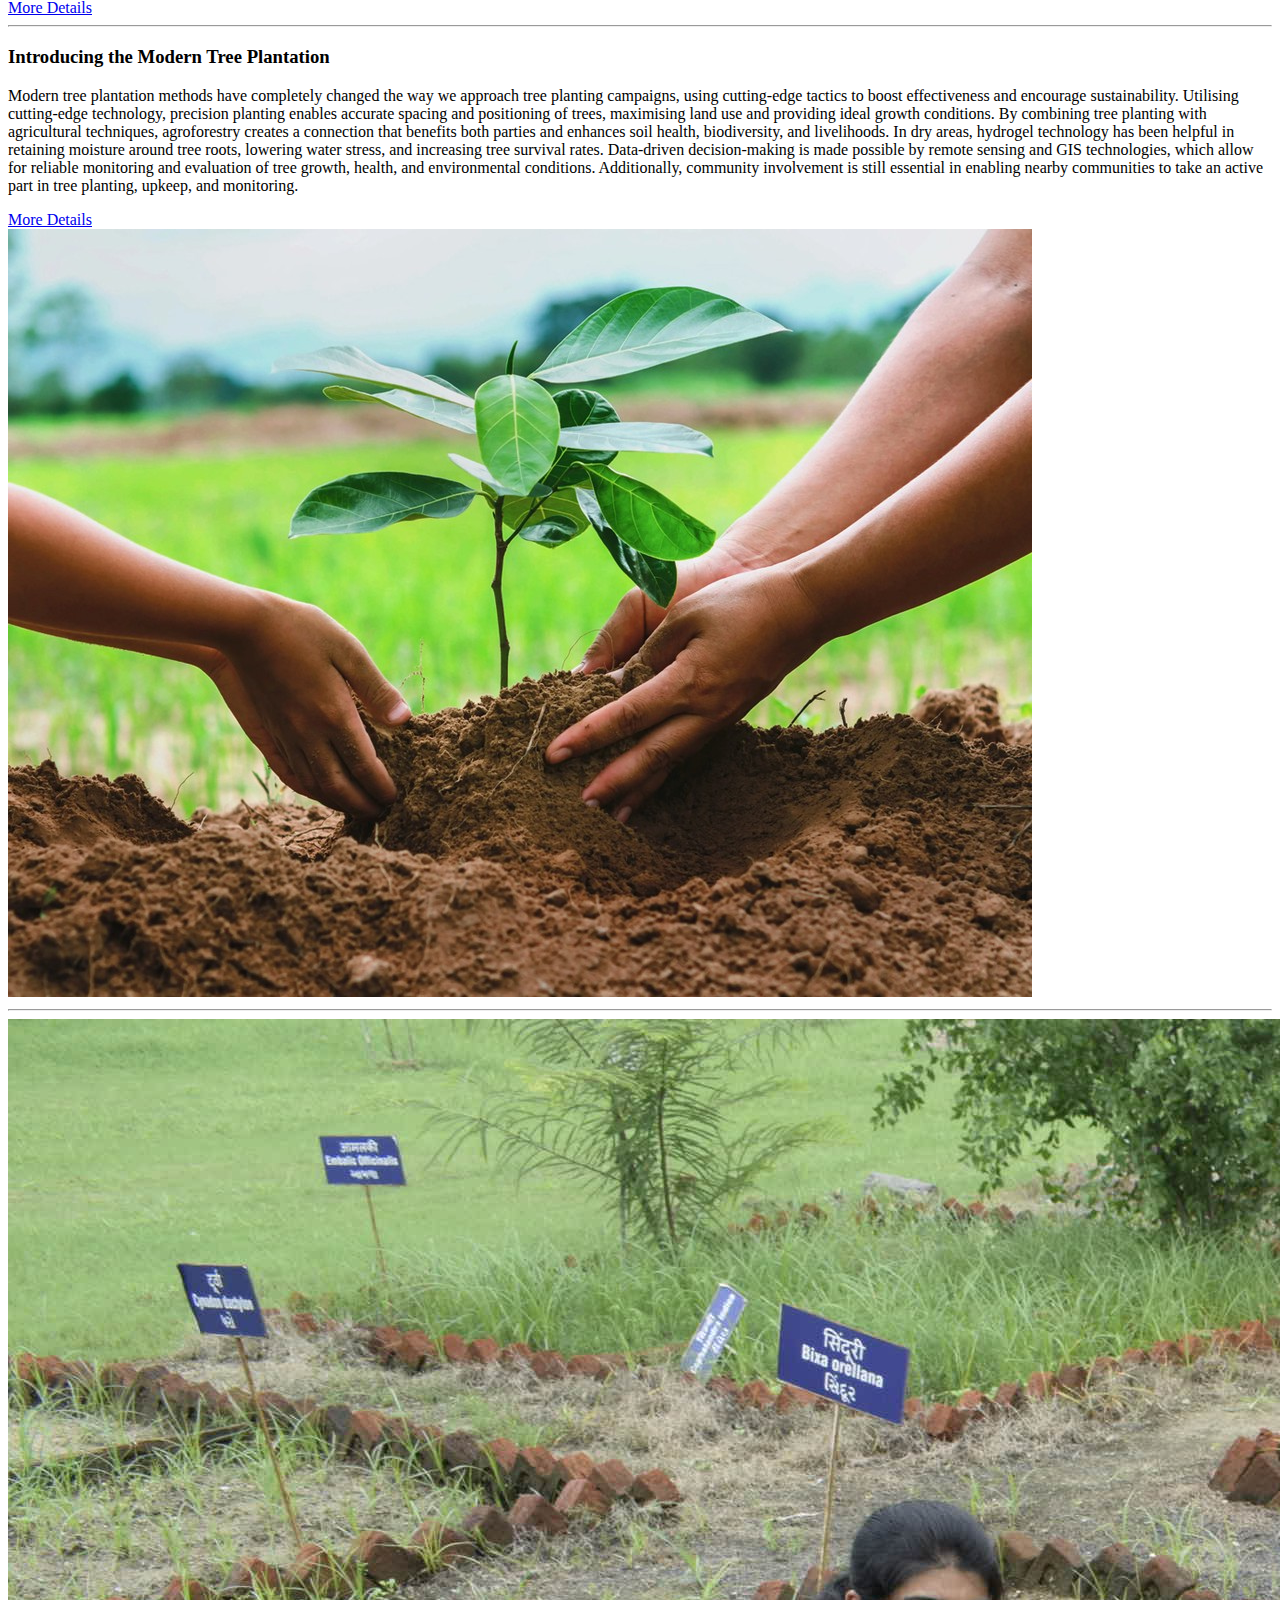
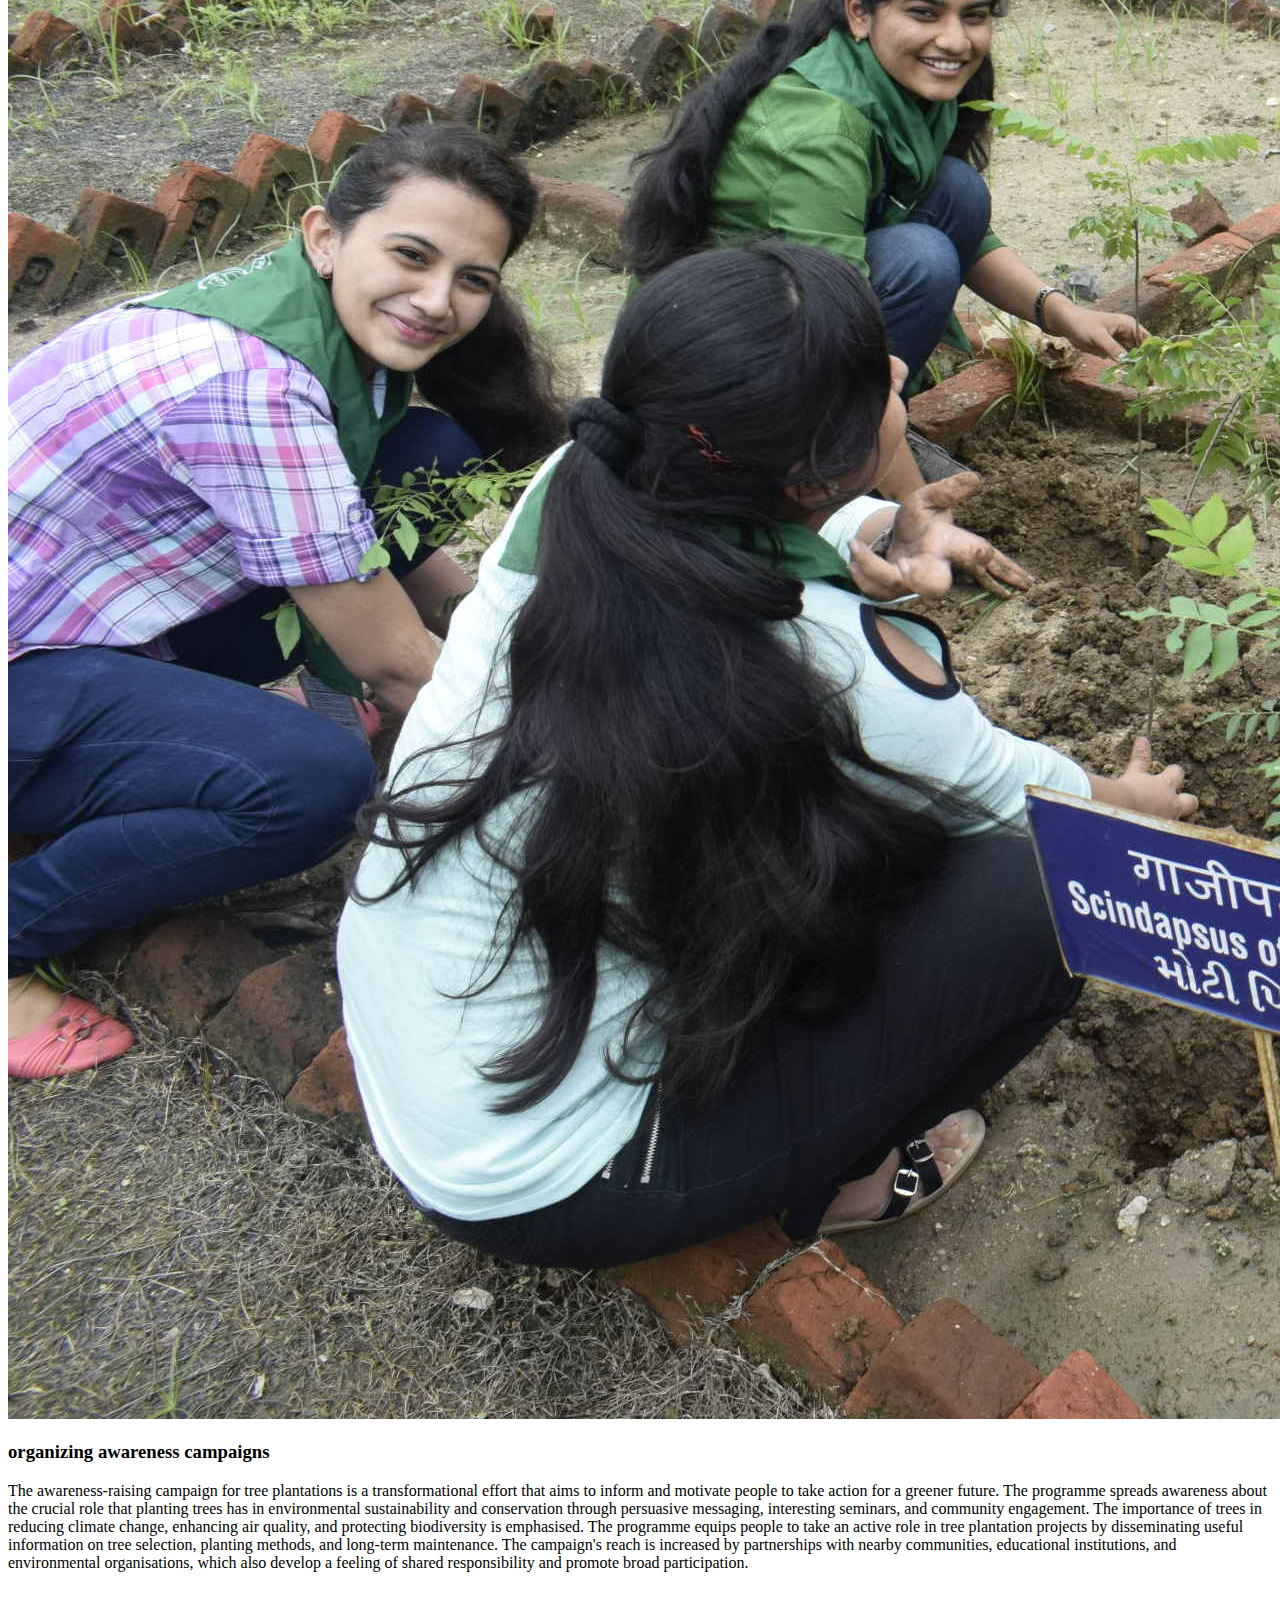
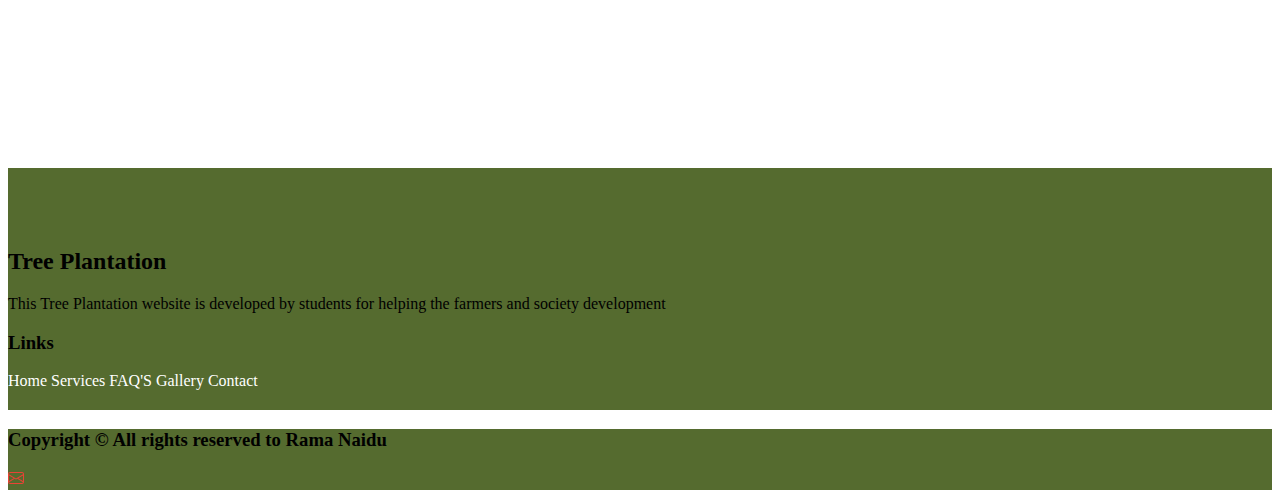
==== commit a425ab43: "Update index.html" ====
--- a/index.html
+++ b/index.html
@@ -138,26 +138,26 @@
                 <div class="row p-3">
                   <h3 class=" col-lg-6 col-sm-12 fs-6 text-light"> Copyright &copy; All rights reserved to Rama Naidu</h3>
                   <div class="col-lg-6 col-sm-12 d-flex justify-content-end gap-4">
-                    <a href="https://www.linkedin.com/in/bhavya-reddy-802b7b274/"><svg xmlns="http://www.w3.org/2000/svg" width="16" height="16" fill="currentColor" class="bi bi-linkedin" viewBox="0 0 16 16">
+                   <!--< href="https://www.linkedin.com/in/bhavya-reddy-802b7b274/"><svg xmlns="http://www.w3.org/2000/svg" width="16" height="16" fill="currentColor" class="bi bi-linkedin" viewBox="0 0 16 16">
                       <path fill="#0A66C2" d="M0 1.146C0 .513.526 0 1.175 0h13.65C15.474 0 16 .513 16 1.146v13.708c0 .633-.526 1.146-1.175 1.146H1.175C.526 16 0 15.487 0 14.854V1.146zm4.943 12.248V6.169H2.542v7.225h2.401zm-1.2-8.212c.837 0 1.358-.554 1.358-1.248-.015-.709-.52-1.248-1.342-1.248-.822 0-1.359.54-1.359 1.248 0 .694.521 1.248 1.327 1.248h.016zm4.908 8.212V9.359c0-.216.016-.432.08-.586.173-.431.568-.878 1.232-.878.869 0 1.216.662 1.216 1.634v3.865h2.401V9.25c0-2.22-1.184-3.252-2.764-3.252-1.274 0-1.845.7-2.165 1.193v.025h-.016a5.54 5.54 0 0 1 .016-.025V6.169h-2.4c.03.678 0 7.225 0 7.225h2.4z"/>
                       </svg>
-                    </a>
-                    <a href="https://github.com/bhavyasriambati"><svg xmlns="http://www.w3.org/2000/svg" width="16" height="16" fill="currentColor" class="bi bi-github" viewBox="0 0 16 16">
+                  </a> -->
+                   <!--<a href="https://github.com/bhavyasriambati"><svg xmlns="http://www.w3.org/2000/svg" width="16" height="16" fill="currentColor" class="bi bi-github" viewBox="0 0 16 16">
                       <path fill="#333" d="M8 0C3.58 0 0 3.58 0 8c0 3.54 2.29 6.53 5.47 7.59.4.07.55-.17.55-.38 0-.19-.01-.82-.01-1.49-2.01.37-2.53-.49-2.69-.94-.09-.23-.48-.94-.82-1.13-.28-.15-.68-.52-.01-.53.63-.01 1.08.58 1.23.82.72 1.21 1.87.87 2.33.66.07-.52.28-.87.51-1.07-1.78-.2-3.64-.89-3.64-3.95 0-.87.31-1.59.82-2.15-.08-.2-.36-1.02.08-2.12 0 0 .67-.21 2.2.82.64-.18 1.32-.27 2-.27.68 0 1.36.09 2 .27 1.53-1.04 2.2-.82 2.2-.82.44 1.1.16 1.92.08 2.12.51.56.82 1.27.82 2.15 0 3.07-1.87 3.75-3.65 3.95.29.25.54.73.54 1.48 0 1.07-.01 1.93-.01 2.2 0 .21.15.46.55.38A8.012 8.012 0 0 0 16 8c0-4.42-3.58-8-8-8z"/>
                       </svg>
-                    </a>
-                    <a href="mailto:ambatibhavyasri02@gmail.com"><svg xmlns="http://www.w3.org/2000/svg" width="16" height="16" fill="currentColor" class="bi bi-envelope" viewBox="0 0 16 16">
+                    </a>-->
+                    <a href="mailto:cherukuram12@gmail.com"><svg xmlns="http://www.w3.org/2000/svg" width="16" height="16" fill="currentColor" class="bi bi-envelope" viewBox="0 0 16 16">
                       <path fill="#EA4335" d="M0 4a2 2 0 0 1 2-2h12a2 2 0 0 1 2 2v8a2 2 0 0 1-2 2H2a2 2 0 0 1-2-2V4Zm2-1a1 1 0 0 0-1 1v.217l7 4.2 7-4.2V4a1 1 0 0 0-1-1H2Zm13 2.383-4.708 2.825L15 11.105V5.383Zm-.034 6.876-5.64-3.471L8 9.583l-1.326-.795-5.64 3.47A1 1 0 0 0 2 13h12a1 1 0 0 0 .966-.741ZM1 11.105l4.708-2.897L1 5.383v5.722Z"/>
                       </svg>
                     </a>
-                    <a href="https://twitter.com/BhavyaReddy02"><svg xmlns="http://www.w3.org/2000/svg" width="16" height="16" fill="currentColor" class="bi bi-twitter" viewBox="0 0 16 16">
+                   <!--<a href="https://twitter.com/BhavyaReddy02"><svg xmlns="http://www.w3.org/2000/svg" width="16" height="16" fill="currentColor" class="bi bi-twitter" viewBox="0 0 16 16">
                       <path fill="#1DA1F2" d="M5.026 15c6.038 0 9.341-5.003 9.341-9.334 0-.14 0-.282-.006-.422A6.685 6.685 0 0 0 16 3.542a6.658 6.658 0 0 1-1.889.518 3.301 3.301 0 0 0 1.447-1.817 6.533 6.533 0 0 1-2.087.793A3.286 3.286 0 0 0 7.875 6.03a9.325 9.325 0 0 1-6.767-3.429 3.289 3.289 0 0 0 1.018 4.382A3.323 3.323 0 0 1 .64 6.575v.045a3.288 3.288 0 0 0 2.632 3.218 3.203 3.203 0 0 1-.865.115 3.23 3.23 0 0 1-.614-.057 3.283 3.283 0 0 0 3.067 2.277A6.588 6.588 0 0 1 .78 13.58a6.32 6.32 0 0 1-.78-.045A9.344 9.344 0 0 0 5.026 15z"/>
                       </svg>
-                    </a>
-                    <a href="https://www.instagram.com/bhavya_reddii_/"><svg xmlns="http://www.w3.org/2000/svg" width="16" height="16" fill="currentColor" class="bi bi-instagram" viewBox="0 0 16 16">
+                    </a>-->
+                    <!--<a href="https://www.instagram.com/bhavya_reddii_/"><svg xmlns="http://www.w3.org/2000/svg" width="16" height="16" fill="currentColor" class="bi bi-instagram" viewBox="0 0 16 16">
                       <path fill="#e1306c" d="M8 0C5.829 0 5.556.01 4.703.048 3.85.088 3.269.222 2.76.42a3.917 3.917 0 0 0-1.417.923A3.927 3.927 0 0 0 .42 2.76C.222 3.268.087 3.85.048 4.7.01 5.555 0 5.827 0 8.001c0 2.172.01 2.444.048 3.297.04.852.174 1.433.372 1.942.205.526.478.972.923 1.417.444.445.89.719 1.416.923.51.198 1.09.333 1.942.372C5.555 15.99 5.827 16 8 16s2.444-.01 3.298-.048c.851-.04 1.434-.174 1.943-.372a3.916 3.916 0 0 0 1.416-.923c.445-.445.718-.891.923-1.417.197-.509.332-1.09.372-1.942C15.99 10.445 16 10.173 16 8s-.01-2.445-.048-3.299c-.04-.851-.175-1.433-.372-1.941a3.926 3.926 0 0 0-.923-1.417A3.911 3.911 0 0 0 13.24.42c-.51-.198-1.092-.333-1.943-.372C10.443.01 10.172 0 7.998 0h.003zm-.717 1.442h.718c2.136 0 2.389.007 3.232.046.78.035 1.204.166 1.486.275.373.145.64.319.92.599.28.28.453.546.598.92.11.281.24.705.275 1.485.039.843.047 1.096.047 3.231s-.008 2.389-.047 3.232c-.035.78-.166 1.203-.275 1.485a2.47 2.47 0 0 1-.599.919c-.28.28-.546.453-.92.598-.28.11-.704.24-1.485.276-.843.038-1.096.047-3.232.047s-2.39-.009-3.233-.047c-.78-.036-1.203-.166-1.485-.276a2.478 2.478 0 0 1-.92-.598 2.48 2.48 0 0 1-.6-.92c-.109-.281-.24-.705-.275-1.485-.038-.843-.046-1.096-.046-3.233 0-2.136.008-2.388.046-3.231.036-.78.166-1.204.276-1.486.145-.373.319-.64.599-.92.28-.28.546-.453.92-.598.282-.11.705-.24 1.485-.276.738-.034 1.024-.044 2.515-.045v.002zm4.988 1.328a.96.96 0 1 0 0 1.92.96.96 0 0 0 0-1.92zm-4.27 1.122a4.109 4.109 0 1 0 0 8.217 4.109 4.109 0 0 0 0-8.217zm0 1.441a2.667 2.667 0 1 1 0 5.334 2.667 2.667 0 0 1 0-5.334z"/>
                       </svg>
-                    </a>
+                    </a>-->
                   </div>
                 </div>
               </div>
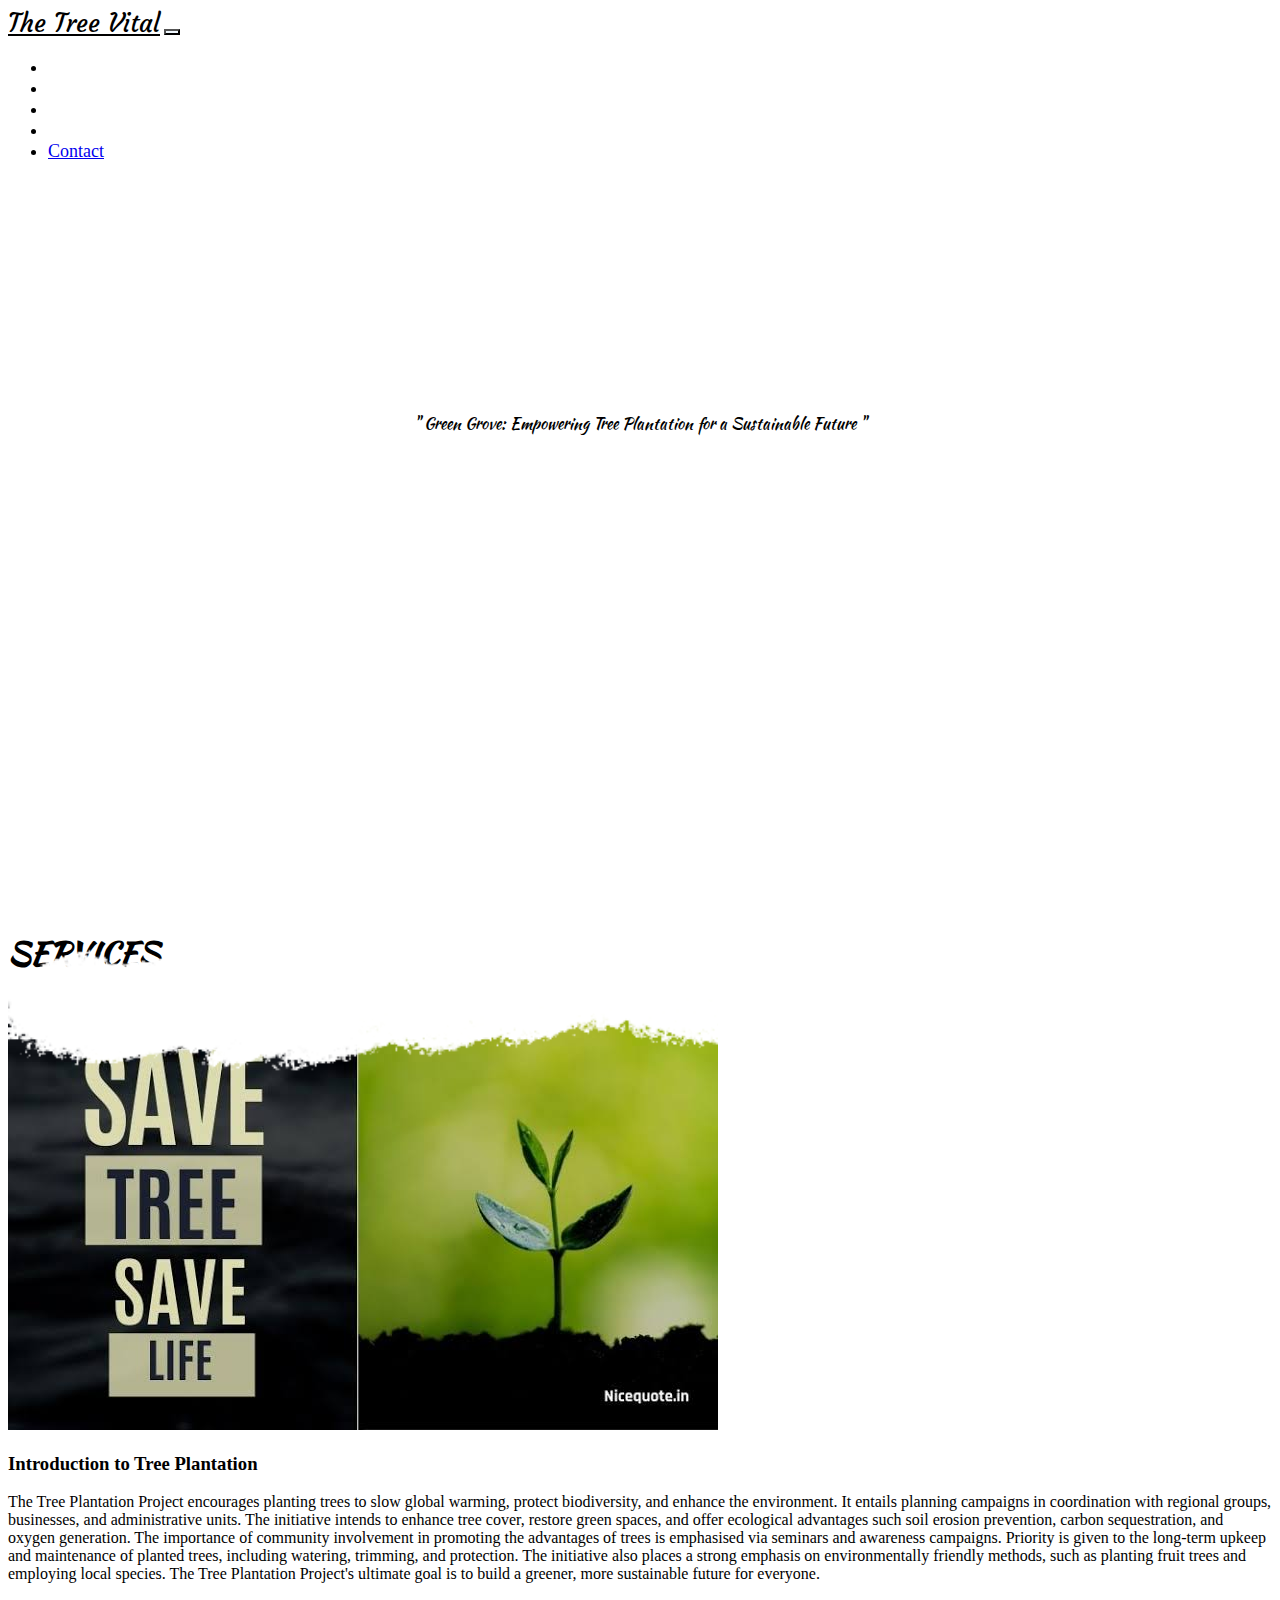
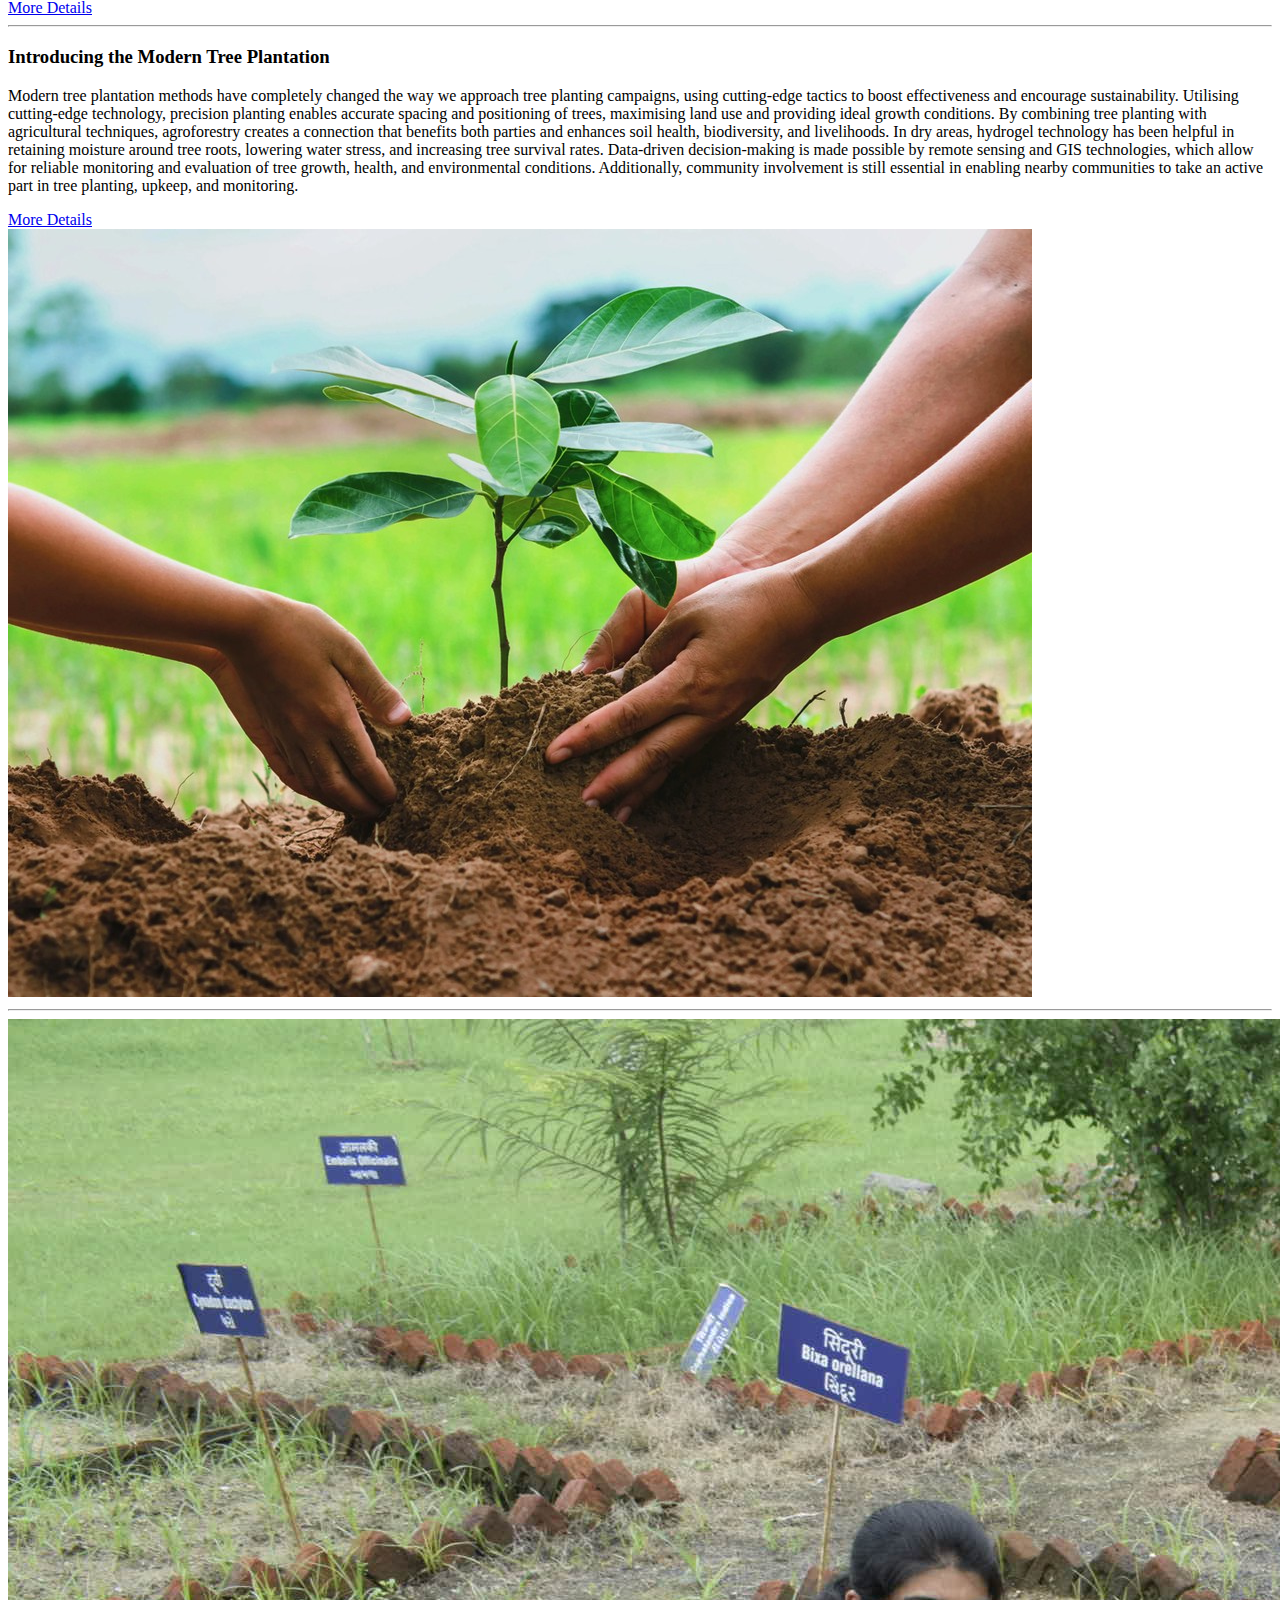
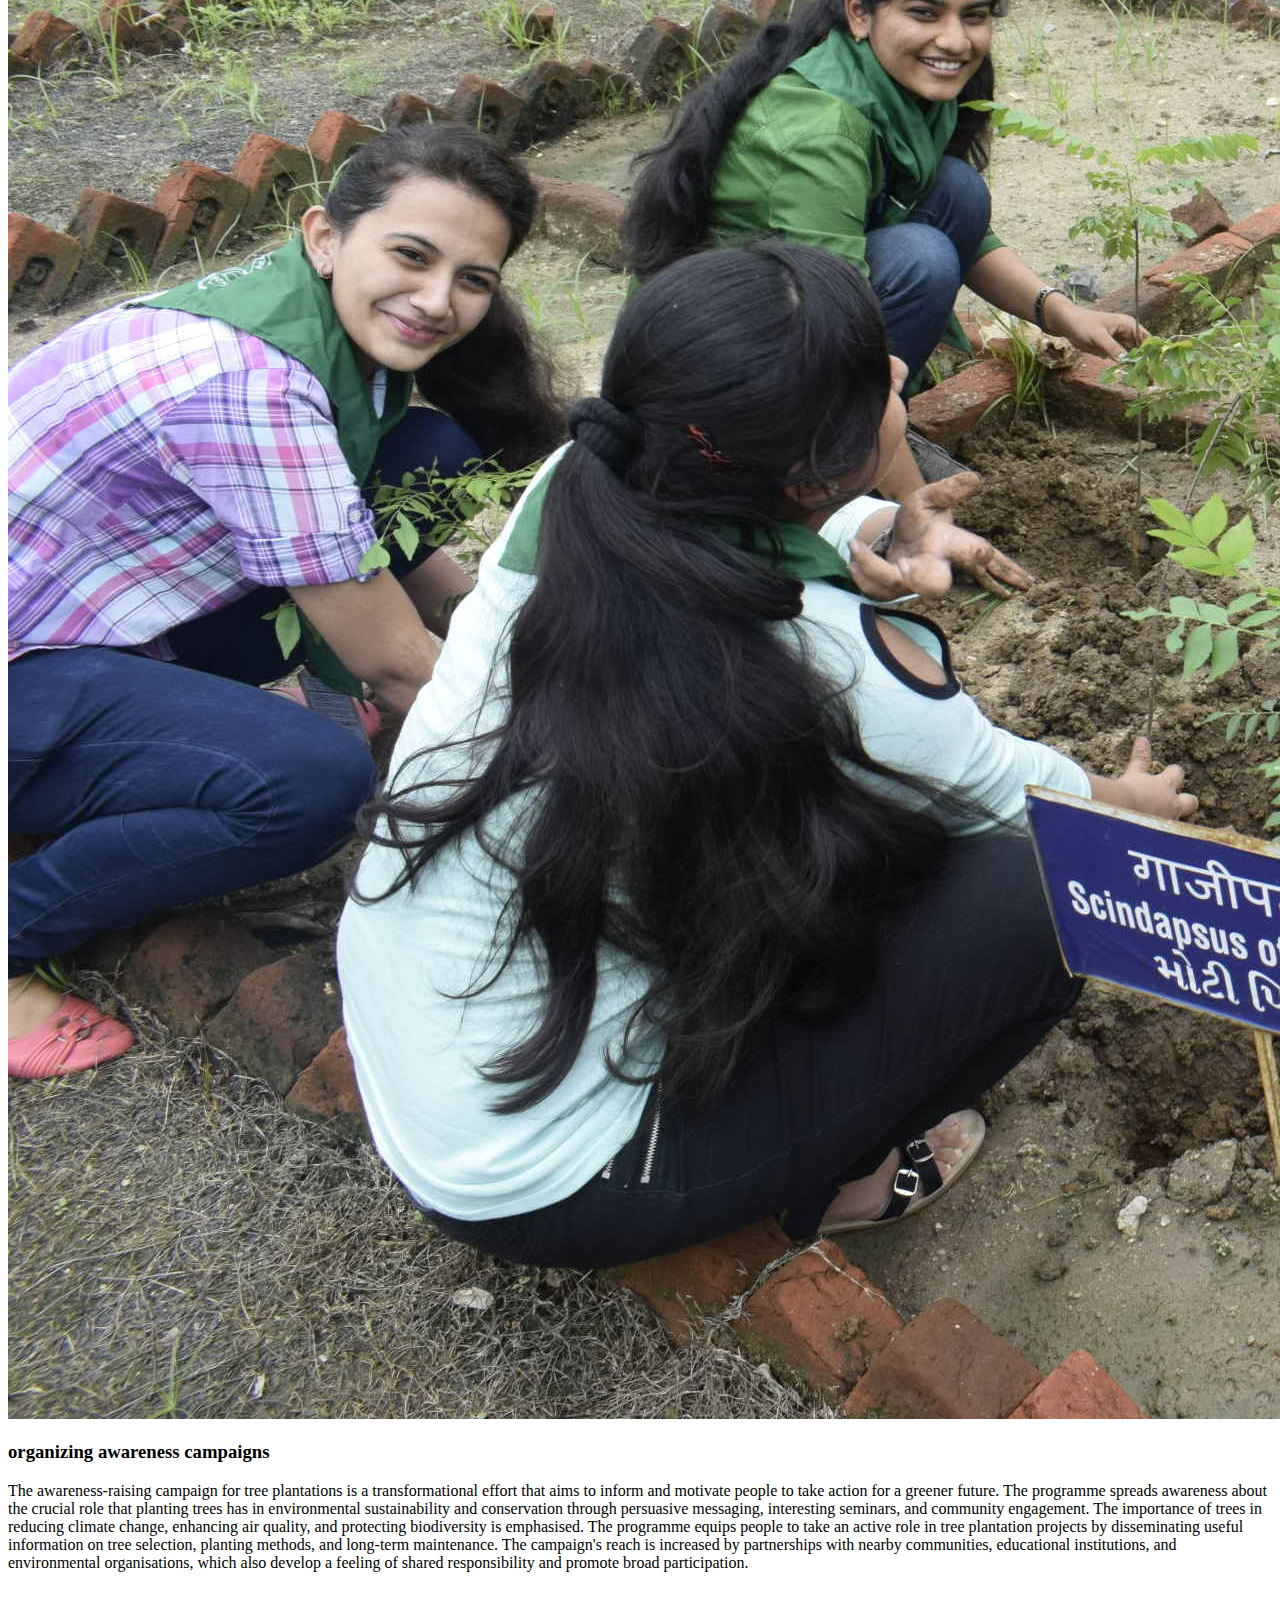
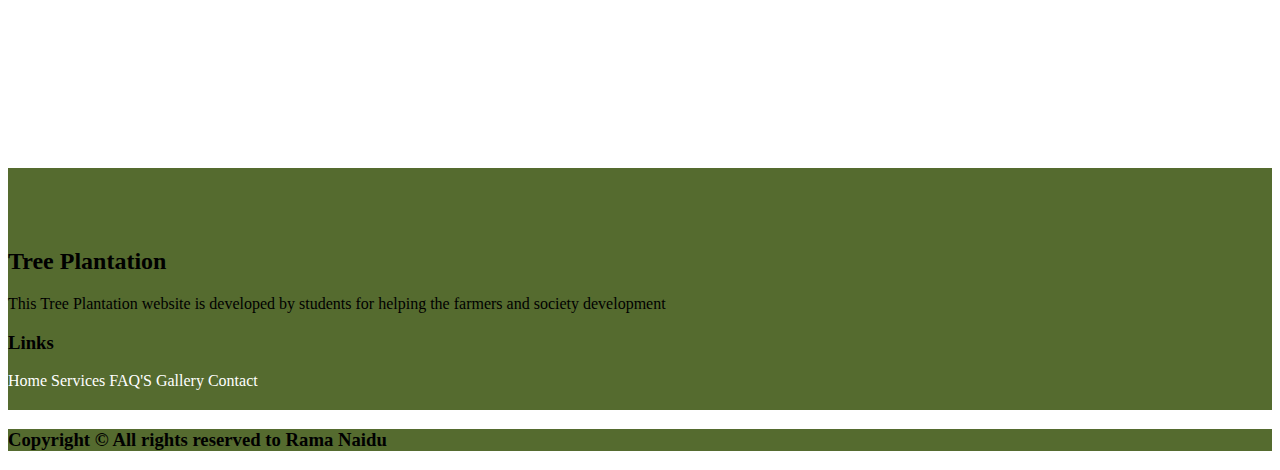
==== commit 1611771b: "Update index.html" ====
--- a/index.html
+++ b/index.html
@@ -145,7 +145,7 @@
                    <!--<a href="https://github.com/bhavyasriambati"><svg xmlns="http://www.w3.org/2000/svg" width="16" height="16" fill="currentColor" class="bi bi-github" viewBox="0 0 16 16">
                       <path fill="#333" d="M8 0C3.58 0 0 3.58 0 8c0 3.54 2.29 6.53 5.47 7.59.4.07.55-.17.55-.38 0-.19-.01-.82-.01-1.49-2.01.37-2.53-.49-2.69-.94-.09-.23-.48-.94-.82-1.13-.28-.15-.68-.52-.01-.53.63-.01 1.08.58 1.23.82.72 1.21 1.87.87 2.33.66.07-.52.28-.87.51-1.07-1.78-.2-3.64-.89-3.64-3.95 0-.87.31-1.59.82-2.15-.08-.2-.36-1.02.08-2.12 0 0 .67-.21 2.2.82.64-.18 1.32-.27 2-.27.68 0 1.36.09 2 .27 1.53-1.04 2.2-.82 2.2-.82.44 1.1.16 1.92.08 2.12.51.56.82 1.27.82 2.15 0 3.07-1.87 3.75-3.65 3.95.29.25.54.73.54 1.48 0 1.07-.01 1.93-.01 2.2 0 .21.15.46.55.38A8.012 8.012 0 0 0 16 8c0-4.42-3.58-8-8-8z"/>
                       </svg>
-                    </a>-->
+                  </a>
                     <a href="mailto:cherukuram12@gmail.com"><svg xmlns="http://www.w3.org/2000/svg" width="16" height="16" fill="currentColor" class="bi bi-envelope" viewBox="0 0 16 16">
                       <path fill="#EA4335" d="M0 4a2 2 0 0 1 2-2h12a2 2 0 0 1 2 2v8a2 2 0 0 1-2 2H2a2 2 0 0 1-2-2V4Zm2-1a1 1 0 0 0-1 1v.217l7 4.2 7-4.2V4a1 1 0 0 0-1-1H2Zm13 2.383-4.708 2.825L15 11.105V5.383Zm-.034 6.876-5.64-3.471L8 9.583l-1.326-.795-5.64 3.47A1 1 0 0 0 2 13h12a1 1 0 0 0 .966-.741ZM1 11.105l4.708-2.897L1 5.383v5.722Z"/>
                       </svg>
